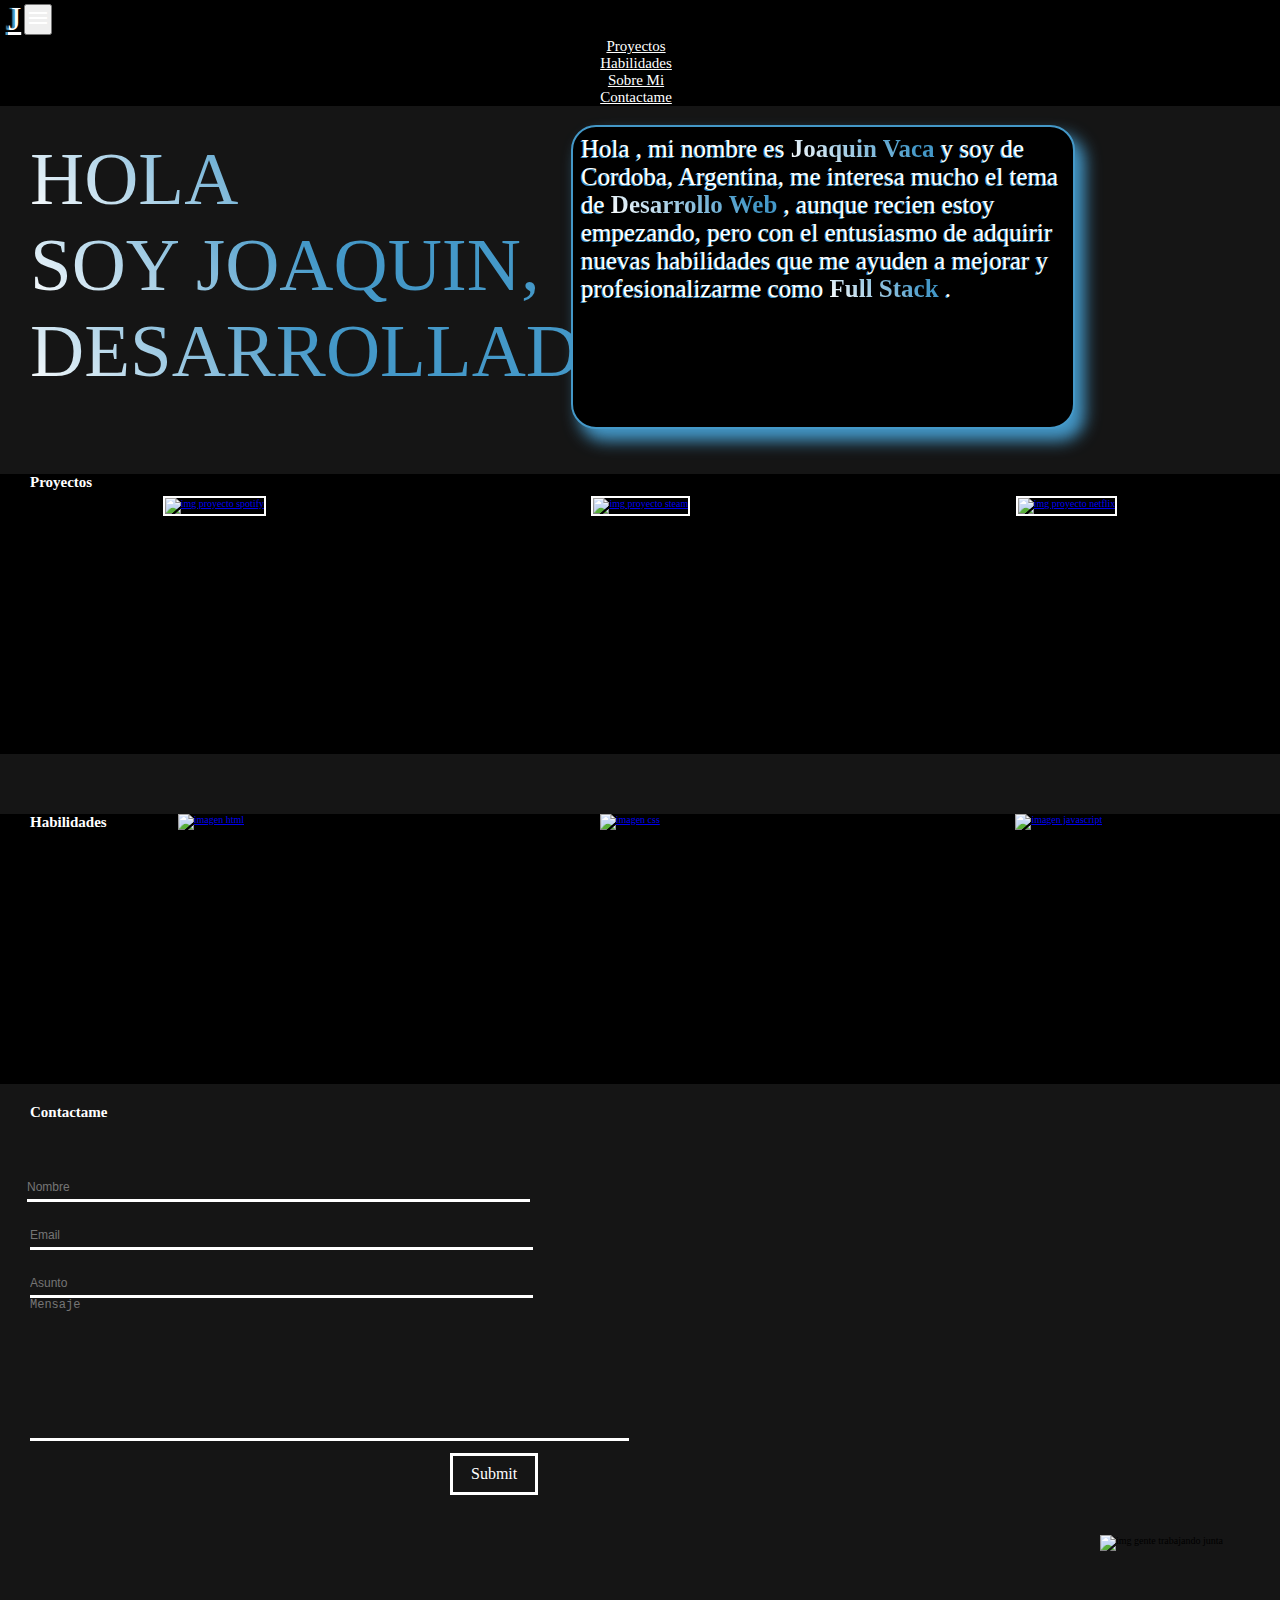
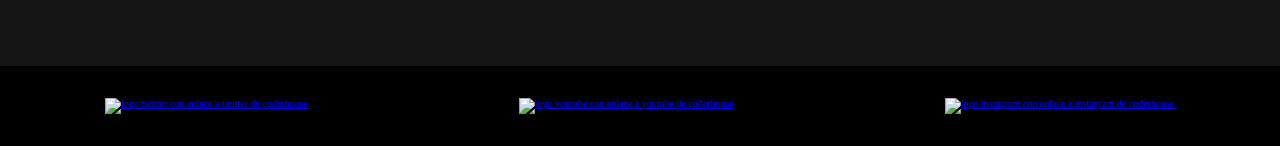
==== index.html @ f233a68d "termine pag contactame" ====
<!DOCTYPE html>
<html lang="en">
<head>
    <meta charset="UTF-8">
    <meta http-equiv="X-UA-Compatible" content="IE=edge">
    <meta name="viewport" content="width=device-width, initial-scale=1.0">
    <title>Joaquin Vaca</title>

    <!-- BOOTSTRAP -->
    <link href="https://cdn.jsdelivr.net/npm/bootstrap@5.3.0-alpha1/dist/css/bootstrap.min.css" rel="stylesheet" integrity="sha384-GLhlTQ8iRABdZLl6O3oVMWSktQOp6b7In1Zl3/Jr59b6EGGoI1aFkw7cmDA6j6gD" crossorigin="anonymous">

    <!-- FAVICON -->
    <link rel="icon" type="image/png" sizes="16x16" href="../img/favicon-16x16.png">

    <!-- NAVBAR ICON -->
    <link rel="stylesheet" href="https://fonts.googleapis.com/css2?family=Material+Symbols+Outlined:opsz,wght,FILL,GRAD@40,700,0,0" />
    
    <!-- CSS -->
    <link rel="stylesheet" href="./css/estilo.css">
</head>
<body>

    <!-- HEADER -->


<header>
    <nav class="navbar navbar-expand-lg">
        <div class="container-fluid">
          <a class="navbar-brand" href="./index.html">J</a>
          <button class="navbar-toggler" type="button" data-bs-toggle="collapse" data-bs-target="#navbarNav" aria-controls="navbarNav" aria-expanded="false" aria-label="Toggle navigation">
            <span class="material-symbols-outlined navbar-icon">menu</span>
          </button>
          <div class="collapse navbar-collapse container-ul" id="navbarNav">
            <ul class="navbar-nav">
              <li class="nav-item">
                <a class="nav-link text-center" aria-current="page" href="./pages/proyectos.html">Proyectos</a>
              </li>
              <li class="nav-item">
                <a class="nav-link text-center" href="./pages/habilidades.html">Habilidades</a>
              </li>
              <li class="nav-item">
                <a class="nav-link text-center" href="./pages/sobre-mi.html">Sobre Mi</a>
              </li>
              <li class="nav-item">
                <a class="nav-link text-center" href="./pages/contactame.html">Contactame</a>
              </li>
            </ul>
          </div>
        </div>
      </nav>
</header>






            <!-- TITULO Y SOBRE MI -->
            <main>
              <section>
                  <article>
                      <div class="container-titulo-index">
                          <p class="p-titulo-index">HOLA</p>
                          <p class="p-titulo-index">SOY JOAQUIN,</p>
                          <p class="p-titulo-index">DESARROLLADOR WEB</p>
                      </div>
                      <div class="container-sobre-mi">
                        <div class="sobremi-index">
                          <p class="p-sobremi-index">Hola , mi nombre es  <b class="b-sobre-mi"> Joaquin Vaca</b> y soy de Cordoba, Argentina, 
                          me interesa mucho el tema de <b class="b-sobre-mi"> Desarrollo Web</b> , aunque recien estoy empezando, pero con el entusiasmo de adquirir nuevas habilidades 
                          que me ayuden a mejorar y profesionalizarme como <b class="b-sobre-mi"> Full Stack</b> .</p>
                      </div>
                      </div>
              </section>
          </main>
      
      
          <aside>
      
              <!-- PROYECTOS -->
              <div class="proyectos-index">
                  
                  <h2><a class="titulo-proyectos-index" href="./pages/proyectos.html">Proyectos</a></h2>
                <div class="container-img-proyectos">
                  <a class="link-proyectos-index" href=https://www.spotify.com target="_blank"><img class="img-proyectos" src="./img/img-spotify.png" alt="img proyecto spotify"></a>
                      
                  <a class="link-proyectos-index" href="https://store.steampowered.com/?l=spanish" target="_blank"><img class="img-proyectos" src="./img/img-steam.jpg" alt="img proyecto steam"></a>
                  
                  <a class="link-proyectos-index" href="https://www.netflix.com "target="_blank"><img class="img-proyectos" src="./img/img-netflix.jpg" alt="img proyecto netflix"></a>
                </div>

              </div>

              <div id="carouselExampleIndicators" class="carousel slide">
                <div class="carousel-indicators">
                  <button type="button" data-bs-target="#carouselExampleIndicators" data-bs-slide-to="0" class="active" aria-current="true" aria-label="Slide 1"></button>
                  <button type="button" data-bs-target="#carouselExampleIndicators" data-bs-slide-to="1" aria-label="Slide 2"></button>
                  <button type="button" data-bs-target="#carouselExampleIndicators" data-bs-slide-to="2" aria-label="Slide 3"></button>
                </div>
                <div class="carousel-inner">
                  <div class="carousel-item active">
                    <img src="./img/img-spotify.png" class=" img-carousel-proyectos" alt="...">
                  </div>
                  <div class="carousel-item">
                    <img src="./img/img-steam.jpg" class=" img-carousel-proyectos" alt="...">
                  </div>
                  <div class="carousel-item">
                    <img src="./img/img-netflix.jpg" class=" img-carousel-proyectos" alt="...">
                  </div>
                </div>
                <button class="carousel-control-prev" type="button" data-bs-target="#carouselExampleIndicators" data-bs-slide="prev">
                  <span class="carousel-control-prev-icon" aria-hidden="true"></span>
                  <span class="visually-hidden">Previous</span>
                </button>
                <button class="carousel-control-next" type="button" data-bs-target="#carouselExampleIndicators" data-bs-slide="next">
                  <span class="carousel-control-next-icon" aria-hidden="true"></span>
                  <span class="visually-hidden">Next</span>
                </button>
              </div>
      
              
              <!-- HABILIDADES -->
              <div class="habilidades-index">
                <a href="./pages/habilidades.html" class="subtitulo-habilidades"><h2>Habilidades</h2></a>
                <div class="container-img">
                    <div class="container-img-html">
                        <a href="./img/certificado-desarrollo-web.png" target="_blank" class="link-img"><img src="./img/certificado-desarrollo-web.png" alt="certificado html" class="certificado-html certificado"><img src="./img/html.png" alt="imagen html" class="img-html img-hb"></a>
                    </div>
                    <div class="container-img-css">
                        <a href="./img/certificado-desarrollo-web.png" target="_blank" class="link-img"><img src="./img/certificado-desarrollo-web.png" alt="certificado css" class="certificado-css certificado"><img src="./img/css.png" alt="imagen css" class="img-css img-hb"></a>
                    </div>
                    <div class="container-img-js">
                        <a href="./img/certificado-js.png" target="_blank" class="link-img"><img src="./img/certificado-js.png" alt="certificado js" class="certificado-js certificado"><img src="./img/js.png" alt="imagen javascript" class="img-js img-hb"></a>
                    </div>
                </div>
        </div>
      
      
              <!-- CONTACTAME -->
              <a href="./pages/contactame.html" class="titulo-contactame-index"><h2>Contactame</h2></a>
              <form action="" class="form-contactame-index">
                          <label for="name"></label>
                          <input type="text" placeholder="Nombre" class="form-input input-name" name="name" id="name">
                          <label for="email"></label>
                          <input type="email" name="" id="" placeholder="Email" class="form-input" name="email" id="email">
                          <label for="business"></label>
                          <input type="text" placeholder="Asunto" class="form-input" name="business" id="business">
                          <label for="message"></label>
                          <textarea name="message" id="message" cols="81" rows="10" placeholder="Mensaje" class="textarea-index"></textarea>
                  <label for="submit"></label>
                  <input type="submit" name="submit" id="submit" class="btn">
              </form>
              
              <img class="img-teamwork" src="./img/TEAMWORK-PNG.png" alt="img gente trabajando junta">
          </aside>















<footer class="container-fluid">
    <ul class="ul-footer">
        <li class="twitter-img li-footer">
            <a href="https://twitter.com/coderhouse" target="_blank"><img class="img-footer img-twitter-footer" src="./img/twitter-logo-24.png" alt="logo twitter con enlace a twitter de coderhouse"></a>
        </li>
        <li class="youtube-img li-footer">
            <a href="https://www.youtube.com/@CoderHouse" target="_blank"><img class="img-footer img-youtube-footer" src="./img/youtube-logo-24.png" alt="logo youtube con enlace a youtube de coderhouse"></a>
        </li>
        <li class="instagram-img li-footer">
            <a href="https://www.instagram.com/coderhouse/" target="_blank"><img class="img-footer img-instagram-footer" src="./img/instagram-logo-24.png" alt="logo instagram con enlace a instagram de coderhouse"></a>
        </li>
    </ul>
</footer>

    <script src="https://cdn.jsdelivr.net/npm/bootstrap@5.3.0-alpha1/dist/js/bootstrap.bundle.min.js" integrity="sha384-w76AqPfDkMBDXo30jS1Sgez6pr3x5MlQ1ZAGC+nuZB+EYdgRZgiwxhTBTkF7CXvN" crossorigin="anonymous"></script>
</body>
</html>
---- css/estilo.css ----
body{
    background-color: #151515;
    background-repeat: no-repeat;
    overflow-x: hidden;
}

*{
    padding: 0;
    margin: 0;
}

html{
    font-size: 62.5%;
}




/* EMPIEZA HEADER */
header{
    background: #000;
    position: sticky;
    top: 0;
    z-index: 102;
}
.container-ul{
    display: flex;
    justify-content: center;
}

.navbar-brand{
    font-size: .9cm;
    text-shadow: -2.5px 0px 1px #4498C8;
    color: #fff;
    margin-left: .8rem;
}

.navbar-brand:hover{
    color: #fff;
}

.nav-item{
    display: flex;
    justify-content: center;
}

.nav-link{
    font-size: 1.5rem;
    color: #fff;
    margin-right: .8rem;
}

.nav-link:hover{
    color:#4498C8 ;
}

.active-proyectos{
    color: #4498C8;
}

.active-habilidades{
    color: #4498C8;
}

.active-sobre-mi{
    color: #4498C8;
}

.active-contactame{
    color: #4498C8;
}

.navbar-icon{
    color: #fff;
}


/* TERMINA HEADER */








/* EMPIEZA INDEX */
/* EMPIEZA INDEX */
/* EMPIEZA INDEX */




/* EMPIEZA MAIN INDEX */

/* EMPIEZA TITULO */

.p-titulo-index{
    margin-left: 3rem;
    font-size: 7.5rem;
    background: -webkit-linear-gradient(45deg, #fff, #4498C8 25%);
    -webkit-background-clip: text;
    background-clip: var() ;
    -webkit-text-fill-color: transparent;
}

.container-titulo-index{
    margin-top: 3rem;
}

/* TERMINA TITULO */

/* EMPIEZA SOBRE MI */

.sobremi-index{
    color: #fff;
    background-color: #000;
    height: 30rem;
    width: 50rem;
    font-size: 2.5rem;
    border-radius: 2.5rem;
    margin: .5rem;
    border: 2px solid #4498C8;
    box-shadow: 9px 11px 16px 1px #4498C8;
}

.container-sobre-mi{
    position: absolute;
    top: 12rem;
    right: 20rem;
}

.b-sobre-mi{
    font-size: 1.8rem;
    background: -webkit-linear-gradient(45deg, #fff, #4498C8 80%);
    -webkit-background-clip: text;
    background-clip: var() ;
    -webkit-text-fill-color: transparent;
    text-shadow: none;
    font-size: 2.5rem;
}

.p-sobremi-index{
    margin: .8rem;
    text-shadow: -1px 1px 0px rgba(68,152,200,1);
}


/* TERMINA SOBRE MI */





/* EMPIEZA PROYECTOS INDEX */

.proyectos-index{
    background-color: #000;
    height: 28rem;
    margin-top: 8rem;
}

.container-img-proyectos{
    width: 100%;
    display: flex;
    justify-content: space-around
}

.titulo-proyectos-index{
    color: #fff;
    margin-left: 3rem;
    text-decoration: none;
}

.titulo-proyectos-index:hover{
    color: #4498C8 ;
}

.img-proyectos{
    border: 2px solid #fff;
    margin-top: 5px;
    width: 61rem;
    height: 19.7rem;
}

/* TERMINA PROYECTOS */

/* EMPIEZA HABILIDADES */


.container-img{
    background-color: #000;
    width: 100%;
    height: 27rem;
    display: flex;
    justify-content: space-around;
    margin-top: 6rem;
}

.img-hb{
    width: 30rem;
    height: 30rem;
}

.certificado{
    display: none;
    width: 20rem;
    height: 20rem;
    top: 90rem;
}

.container-img-html:hover .certificado-html{
    display: block;
    position: absolute;
}

.container-img-css:hover .certificado-css{
    display: block;
    position: absolute;
}

.container-img-js:hover .certificado-js{
    display: block;
    position: absolute;
}

.subtitulo-habilidades{
    color: #fff;
    display: inline;
    position: absolute;
    left: 3rem;
    text-decoration: none;
}

.subtitulo-habilidades:hover{
    color: #4498C8;
}

/* TERMINA HABILIDADES */

/* EMPIEZA CONTACTAME */

.titulo-contactame-index{
    color: #fff;
    display: inline;
    position: absolute;
    left: 3rem;
    text-decoration: none;
    margin-top: 2rem;
}

.titulo-contactame-index:hover{
    color: #4498C8;
}

.form-contactame-index{
    margin-left: 3rem;
    margin-top: 7rem;
    width: 60rem;
}

.form-input{
    height: 2.5rem;
    width: 50.3rem;
    border: none;
    border-bottom: 3px solid #fff;
    background: transparent;
    color: #fff;
    font-size: 1.2rem;
    margin-top: 2rem;
}

.form-input:focus{
    background: linear-gradient(to bottom, transparent, #353535);
    outline: none;
    border-bottom: 3px solid #4498C8;
}

.input-name{
    margin-left: -.3rem;
}

.btn {
    padding: 0.9rem 1.8rem;
    font-size: 16px;
    color: #fff;
    border: 3px solid #fff;
    cursor: pointer;
    background-color: transparent;
    text-decoration: none;
    font-family: inherit;
    margin-left: 42rem;
    margin-bottom: 4rem;
    margin-top: 1rem;
}

.btn:hover{
    border: 3px solid #4498C8;
    color: #fff;
}

.textarea-index{
    border: none;
    border-bottom: 3px solid #fff;
    background: transparent;
    resize: none;
    color: #fff;
    font-size: 1.2rem;
}

.textarea-index:focus{
    outline: none;
    border-bottom: 3px solid #4498C8;
    background: linear-gradient(to bottom, transparent, #353535);
}

.img-teamwork{
    width: 60rem;
    height: 30rem;
    margin-left: 110rem;
    margin-top: -43rem;
    margin-bottom: 11.5rem;
}

/* TERMINA CONTACTAME */




/* EMPIEZA PAG PROYECTOS */
/* EMPIEZA PAG PROYECTOS */
/* EMPIEZA PAG PROYECTOS */

.container-proyectos{
    display: grid;
    grid-template-columns: repeat(autofill,1fr);
}

.proyectos-img-links{
    width: 37.8rem;
    height:29rem;
    object-fit: cover;
} 

.carousel{
    display: none;
}



/* EMPIEZA FOOTER */

footer{
    background-color: #000;
    margin-bottom: 0;
    height: 8rem;
}

.img-instagram-footer{
    height: 2rem;
    width: 4rem;
}

.ul-footer{
    list-style: none;
    display: flex;
    height: 8rem;
    justify-content: space-around;
    align-items: center;
}

/* TERMINA FOOTER */









/* EMPIEZA TABLET */
/* EMPIEZA TABLET */
/* EMPIEZA TABLET */

@media screen and (min-width: 768px) and (max-width:769px){

/* EMPIEZA INDEX */
/* EMPIEZA INDEX */
/* EMPIEZA INDEX */

/* EMPIEZA SOBRE MI */

.container-sobre-mi{
    position: relative;
    margin-left: 33rem;
}

.sobremi-index{
    box-shadow: 0px 11px 16px 1px #4498C8;
}
/* TERMINA CONTACTAME */

/* EMPIEZA PROYECTOS */
.carousel{
    display: block;
    margin-top: 18rem;
}

.proyectos-index{
    display: none;
}

.img-carousel-proyectos{
    height: 30rem;
    width: 60rem;
    margin-left: 8rem;
}
/* TERMINA PROYECTOS */


/* EMPIEZA HABILIDADES */

.img-hb{
    width: 25rem ;
}

.certificado{
    top: 145rem;
}
/* TERMINA HABILIDADES */


/* EMPIEZA CONTACTAME */

.form-input{
    width: 64rem;
}

.textarea-index{
    width: 64rem;
}

.btn{
    margin-left: 55.7rem;
}

.img-teamwork{
    display: none;
}

.input-name{
    margin-left: .1rem;
}
/* TERMINA CONTACTAME */

/* EMPIEZA FOOTER */

.img-footer{
    height: 3rem;
}

.img-instagram-footer{
    height: 2.6rem;
    width: 4.5rem;
}

/* EMPIEZA PAG PROYECTOS */
/* EMPIEZA PAG PROYECTOS */
/* EMPIEZA PAG PROYECTOS */

.proyectos-img-links{
    width: 38.2rem;
    height:22rem;
    object-fit: cover;
} 

.proyecto-netflix{
    width: 76.4rem;
    height: 22rem;
}

}




@media screen and (min-width: 1024px) and (max-width:1025px){
    
    /* EMPIEZA SOBRE MI */
    .container-sobre-mi{
        position: relative;
        margin-left: 45rem;
    }
    /* TERMINA SOBRE MI */
    
    /* EMPIEZA PROYECTOS */
    .proyectos-index{
        margin-top: 20rem;
    }
    
    .img-proyectos{
        width: 33rem;
    }

    .certificado{
        top: 134rem;
    }
    /* TERMINA PROYECTOS */
    
    /* EMPIEZA CONTACTAME */
    .img-teamwork{
        display: none;
    }
    .form-input{
        width: 64rem;
    }
    
    .textarea-index{
        width: 64rem;
    }
    
    .btn{
        margin-left: 55.7rem;
    }

    .input-name{
    margin-left: .1rem;
    }
    /* TERMINA CONTACTAME */



    /* EMPIEZA PAG PROYECTOS */
    /* EMPIEZA PAG PROYECTOS */
    /* EMPIEZA PAG PROYECTOS */

    .proyectos-img-links{
        width: 339.5px;
    }
}
    /* TERMINA PAG PROYECTOS */
    /* TERMINA PAG PROYECTOS */
    /* TERMINA PAG PROYECTOS */



    /* EMPIEZA PAG CONTACTAME */
    /* EMPIEZA PAG CONTACTAME */
    /* EMPIEZA PAG CONTACTAME */
    .container-h2-contactame{
        display: flex;
        justify-content: center;
        margin-top: 5rem;
        margin-bottom: .5rem;
    }

    .h2-contactame{
        color: #fff;
        font-size: 2.5rem;
    }

    .container-span-contactame{
        display: flex;
        justify-content: center;
        margin-bottom: 2rem;
    }

    .span-contactame{
        color: #fff;
    }

    .container-form-contactame{
        height: 43rem;
        width: 100%;
        background-color: #000;
        display: flex;
        justify-content: center;
        margin-bottom: 19.5rem;
        margin-top: 6rem;
    }


    .form-input-contactame{
        height: 2.5rem;
        width: 66.5rem;
        border: none;
        border-bottom: 3px solid #fff;
        background: transparent;
        color: #fff;
        font-size: 1.2rem;
        margin-top: 3rem;
        margin-left: 4rem;
    }

    .form-input-contactame:focus{
        background: linear-gradient(to bottom, transparent, #353535);
        outline: none;
        border-bottom: 3px solid #4498C8;
    }


    .textarea-contactame{
        border: none;
        border-bottom: 3px solid #fff;
        background: transparent;
        resize: none;
        color: #fff;
        font-size: 1.2rem;
        margin-top: 1.5rem;
        margin-left: 4rem;
    }

    .textarea-contactame:focus{
        outline: none;
        border-bottom: 3px solid #4498C8;
        background: linear-gradient(to bottom, transparent, #353535);
    }

    .btn-contactame{
        width: 66.8rem;
        margin-left: 3.9rem;
        height: 3rem;
        border: none;
        border-radius: 1.5rem;
    }

    .btn-contactame:hover{
        color: #fff;
        background-color: #4498C8;
    }


    .contactame-correo{
        position: absolute;
        top: 62rem;
        left: 48%;
        color: #fff;
    }
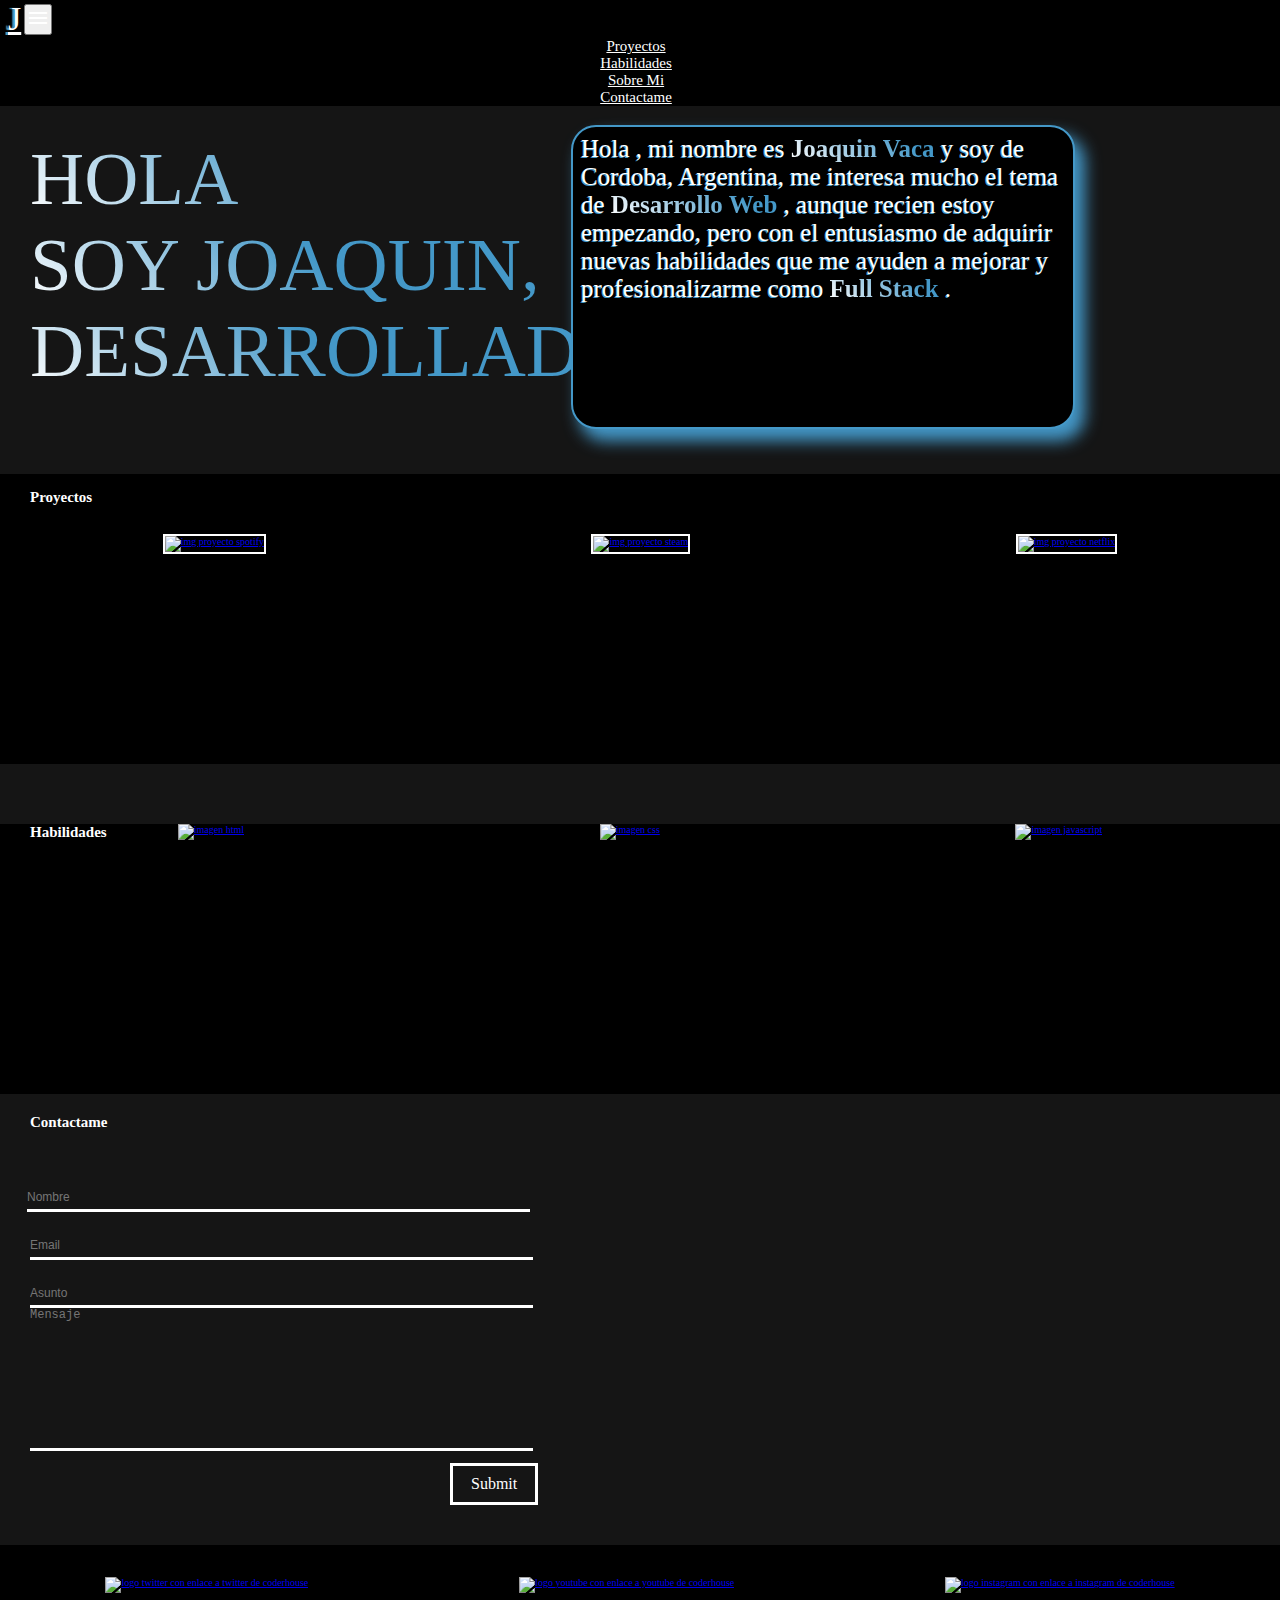
==== commit 35db9cea: "le di estilo a todas las paginas" ====
--- a/index.html
+++ b/index.html
@@ -78,9 +78,10 @@
           <aside>
       
               <!-- PROYECTOS -->
+              <h2><a class="titulo-proyectos-index" href="./pages/proyectos.html">Proyectos</a></h2>
+
               <div class="proyectos-index">
                   
-                  <h2><a class="titulo-proyectos-index" href="./pages/proyectos.html">Proyectos</a></h2>
                 <div class="container-img-proyectos">
                   <a class="link-proyectos-index" href=https://www.spotify.com target="_blank"><img class="img-proyectos" src="./img/img-spotify.png" alt="img proyecto spotify"></a>
                       
@@ -121,7 +122,9 @@
               
               <!-- HABILIDADES -->
               <div class="habilidades-index">
-                <a href="./pages/habilidades.html" class="subtitulo-habilidades"><h2>Habilidades</h2></a>
+                <div class="container-h2-habilidades-index">
+                  <a href="./pages/habilidades.html" class="subtitulo-habilidades"><h2>Habilidades</h2></a>
+                </div>
                 <div class="container-img">
                     <div class="container-img-html">
                         <a href="./img/certificado-desarrollo-web.png" target="_blank" class="link-img"><img src="./img/certificado-desarrollo-web.png" alt="certificado html" class="certificado-html certificado"><img src="./img/html.png" alt="imagen html" class="img-html img-hb"></a>
@@ -133,7 +136,7 @@
                         <a href="./img/certificado-js.png" target="_blank" class="link-img"><img src="./img/certificado-js.png" alt="certificado js" class="certificado-js certificado"><img src="./img/js.png" alt="imagen javascript" class="img-js img-hb"></a>
                     </div>
                 </div>
-        </div>
+              </div>
       
       
               <!-- CONTACTAME -->
@@ -146,21 +149,12 @@
                           <label for="business"></label>
                           <input type="text" placeholder="Asunto" class="form-input" name="business" id="business">
                           <label for="message"></label>
-                          <textarea name="message" id="message" cols="81" rows="10" placeholder="Mensaje" class="textarea-index"></textarea>
+                          <textarea name="message" id="message" rows="10" placeholder="Mensaje" class="textarea-index"></textarea>
                   <label for="submit"></label>
                   <input type="submit" name="submit" id="submit" class="btn">
               </form>
               
-              <img class="img-teamwork" src="./img/TEAMWORK-PNG.png" alt="img gente trabajando junta">
           </aside>
-
-
-
-
-
-
-
-
 
 
 
--- a/css/estilo.css
+++ b/css/estilo.css
@@ -156,7 +156,7 @@
 
 .proyectos-index{
     background-color: #000;
-    height: 28rem;
+    height: 29rem;
     margin-top: 8rem;
 }
 
@@ -170,6 +170,8 @@
     color: #fff;
     margin-left: 3rem;
     text-decoration: none;
+    position: absolute;
+    margin-top: 15px;
 }
 
 .titulo-proyectos-index:hover{
@@ -178,9 +180,13 @@
 
 .img-proyectos{
     border: 2px solid #fff;
-    margin-top: 5px;
-    width: 61rem;
+    margin-top: 60px;
+    width: 55rem;
     height: 19.7rem;
+}
+
+.carousel{
+    display: none;
 }
 
 /* TERMINA PROYECTOS */
@@ -206,7 +212,7 @@
     display: none;
     width: 20rem;
     height: 20rem;
-    top: 90rem;
+    top: 92rem;
 }
 
 .container-img-html:hover .certificado-html{
@@ -306,6 +312,7 @@
     resize: none;
     color: #fff;
     font-size: 1.2rem;
+    width: 50.3rem;
 }
 
 .textarea-index:focus{
@@ -314,38 +321,7 @@
     background: linear-gradient(to bottom, transparent, #353535);
 }
 
-.img-teamwork{
-    width: 60rem;
-    height: 30rem;
-    margin-left: 110rem;
-    margin-top: -43rem;
-    margin-bottom: 11.5rem;
-}
-
 /* TERMINA CONTACTAME */
-
-
-
-
-/* EMPIEZA PAG PROYECTOS */
-/* EMPIEZA PAG PROYECTOS */
-/* EMPIEZA PAG PROYECTOS */
-
-.container-proyectos{
-    display: grid;
-    grid-template-columns: repeat(autofill,1fr);
-}
-
-.proyectos-img-links{
-    width: 37.8rem;
-    height:29rem;
-    object-fit: cover;
-} 
-
-.carousel{
-    display: none;
-}
-
 
 
 /* EMPIEZA FOOTER */
@@ -371,178 +347,147 @@
 
 /* TERMINA FOOTER */
 
-
-
-
-
-
-
-
-
-/* EMPIEZA TABLET */
-/* EMPIEZA TABLET */
-/* EMPIEZA TABLET */
-
-@media screen and (min-width: 768px) and (max-width:769px){
-
-/* EMPIEZA INDEX */
-/* EMPIEZA INDEX */
-/* EMPIEZA INDEX */
-
-/* EMPIEZA SOBRE MI */
-
-.container-sobre-mi{
-    position: relative;
-    margin-left: 33rem;
-}
-
-.sobremi-index{
-    box-shadow: 0px 11px 16px 1px #4498C8;
-}
-/* TERMINA CONTACTAME */
-
-/* EMPIEZA PROYECTOS */
-.carousel{
-    display: block;
-    margin-top: 18rem;
-}
-
-.proyectos-index{
-    display: none;
-}
-
-.img-carousel-proyectos{
-    height: 30rem;
-    width: 60rem;
-    margin-left: 8rem;
-}
-/* TERMINA PROYECTOS */
-
-
-/* EMPIEZA HABILIDADES */
-
-.img-hb{
-    width: 25rem ;
-}
-
-.certificado{
-    top: 145rem;
-}
-/* TERMINA HABILIDADES */
-
-
-/* EMPIEZA CONTACTAME */
-
-.form-input{
-    width: 64rem;
-}
-
-.textarea-index{
-    width: 64rem;
-}
-
-.btn{
-    margin-left: 55.7rem;
-}
-
-.img-teamwork{
-    display: none;
-}
-
-.input-name{
-    margin-left: .1rem;
-}
-/* TERMINA CONTACTAME */
-
-/* EMPIEZA FOOTER */
-
-.img-footer{
-    height: 3rem;
-}
-
-.img-instagram-footer{
-    height: 2.6rem;
-    width: 4.5rem;
-}
-
-/* EMPIEZA PAG PROYECTOS */
-/* EMPIEZA PAG PROYECTOS */
-/* EMPIEZA PAG PROYECTOS */
-
-.proyectos-img-links{
-    width: 38.2rem;
-    height:22rem;
-    object-fit: cover;
-} 
-
-.proyecto-netflix{
-    width: 76.4rem;
-    height: 22rem;
-}
-
-}
-
-
-
-
-@media screen and (min-width: 1024px) and (max-width:1025px){
-    
-    /* EMPIEZA SOBRE MI */
-    .container-sobre-mi{
-        position: relative;
-        margin-left: 45rem;
-    }
-    /* TERMINA SOBRE MI */
-    
-    /* EMPIEZA PROYECTOS */
-    .proyectos-index{
-        margin-top: 20rem;
-    }
-    
-    .img-proyectos{
-        width: 33rem;
-    }
-
-    .certificado{
-        top: 134rem;
-    }
-    /* TERMINA PROYECTOS */
-    
-    /* EMPIEZA CONTACTAME */
-    .img-teamwork{
-        display: none;
-    }
-    .form-input{
-        width: 64rem;
-    }
-    
-    .textarea-index{
-        width: 64rem;
-    }
-    
-    .btn{
-        margin-left: 55.7rem;
-    }
-
-    .input-name{
-    margin-left: .1rem;
-    }
-    /* TERMINA CONTACTAME */
-
-
-
     /* EMPIEZA PAG PROYECTOS */
     /* EMPIEZA PAG PROYECTOS */
     /* EMPIEZA PAG PROYECTOS */
 
-    .proyectos-img-links{
-        width: 339.5px;
-    }
-}
+.container-proyectos{
+    display: grid;
+    grid-template-columns: repeat(autofill,1fr);
+}
+
+.proyectos-img-links{
+    width: 37.8rem;
+    height:29rem;
+    object-fit: cover;
+} 
+
+
     /* TERMINA PAG PROYECTOS */
     /* TERMINA PAG PROYECTOS */
     /* TERMINA PAG PROYECTOS */
 
+    /* EMPIEZA PAG HABILIDADES */
+    /* EMPIEZA PAG HABILIDADES */
+    /* EMPIEZA PAG HABILIDADES */
+
+    .container-titulo-habilidades{
+        display: flex;
+        justify-content: center;
+        margin-top: 5rem;
+    }
+
+    .titulo-habilidades{
+        color: #fff;
+        font-size: 2.5rem;
+    }
+
+    .container-texto-habilidades{
+        width: 50rem;
+        height: 62rem;
+        border: 2px solid #4498C8;
+        box-shadow: -9px 11px 16px 1px #4498C8;
+        background-color: #000;
+        border-radius: 1.4rem;
+        color: #fff;
+        margin-top: 4rem;
+        margin-left: 12rem;
+        margin-bottom: 4.5rem;
+        display: inline-block;
+    }
+
+    .texto-habilidades{
+        font-size: 2.2rem;
+        margin: .7rem;
+    }
+
+    .habilidades-frontend{
+        background: -webkit-linear-gradient(45deg, #fff, #4498C8 70%);
+        -webkit-background-clip: text;
+        background-clip: var() ;
+        -webkit-text-fill-color: transparent;
+        font-size: 6rem;
+        position: absolute;
+        margin-top: -68rem;
+        margin-left: 120rem;
+
+    }
+
+    .container-all-habilidades{
+        display: flex;
+        flex-direction: column;
+        position: absolute;
+        margin-top: -60rem;
+        margin-left: 134rem;
+    }
+
+    .titulo-habilidad{
+        color: #fff;
+        margin-left: 5rem;
+    }
+
+    .img-pag-hb{
+        width: 17rem;
+        height: 17rem;
+    }
+    /* EMPIEZA PAG SOBREMI */
+    /* EMPIEZA PAG SOBREMI */
+    /* EMPIEZA PAG SOBREMI */
+
+    .container-titulo-sobremi{
+        display: flex;
+        justify-content: center;
+        margin-top: 5rem;
+    }
+
+    .titulo-sobremi{
+        color: #fff;
+        font-size: 2.5rem;
+    }
+
+    .container-texto-sobremi{
+        width: 50rem;
+        height: 62rem;
+        display: inline-block;
+        border: 2px solid #4498C8;
+        box-shadow: -9px 11px 16px 1px #4498C8;
+        background-color: #000;
+        border-radius: 1.4rem;
+        color: #fff;
+        margin-top: 1.5rem;
+    }
+
+    .texto-sobremi{
+        font-size: 1.5rem;
+        margin: .8rem;
+    }
+
+    .container-texto-hobbies{
+        background-color: #fff;
+        width: 50rem;
+        height: 62rem;
+        display: inline-block;
+        border: 2px solid #4498C8;
+        box-shadow: 9px 11px 16px 1px #4498C8;
+        background-color: #000;
+        color: #fff;
+        border-radius: 1.4rem;
+        margin-bottom: 7.6rem;
+        margin-top: 1.5rem;
+    }
+
+    .texto-hobbies{
+        font-size: 1.5rem;
+        margin: .8rem;
+    }
+
+    .container-textos{
+        display: flex;
+        justify-content: space-evenly;
+    }
+    /* TERMINA PAG SOBREMI */
+    /* TERMINA PAG SOBREMI */
+    /* TERMINA PAG SOBREMI */
 
 
     /* EMPIEZA PAG CONTACTAME */
@@ -630,26 +575,200 @@
         background-color: #4498C8;
     }
 
-
-    .contactame-correo{
-        position: absolute;
-        top: 62rem;
-        left: 48%;
-        color: #fff;
-    }
-
-
-
-
-
-
-
-
-
-
-
-
-
-
-
-
+    /* TERMINA PAG CONTACTAME */
+    /* TERMINA PAG CONTACTAME */
+    /* TERMINA PAG CONTACTAME */
+
+
+
+
+
+/* EMPIEZA MEDIA QUERIE TABLET 768PX */
+
+@media screen and (min-width: 768px) and (max-width:769px){
+
+/* EMPIEZA INDEX */
+
+/* EMPIEZA SOBRE MI */
+
+.container-sobre-mi{
+    position: relative;
+    margin-left: 33rem;
+}
+
+.sobremi-index{
+    box-shadow: 0px 11px 16px 1px #4498C8;
+}
+/* TERMINA CONTACTAME */
+
+/* EMPIEZA PROYECTOS */
+.carousel{
+    display: block;
+    margin-top: 18rem;
+}
+
+.proyectos-index{
+    display: none;
+}
+
+.img-carousel-proyectos{
+    height: 30rem;
+    width: 60rem;
+    margin-left: 8rem;
+}
+
+.titulo-proyectos-index{
+    position: relative;
+    top: 17rem;
+    left: .1rem;
+}
+/* TERMINA PROYECTOS */
+
+
+/* EMPIEZA HABILIDADES */
+
+.img-hb{
+    width: 25rem ;
+}
+
+.certificado{
+    top: 148rem;
+}
+/* TERMINA HABILIDADES */
+
+
+/* EMPIEZA CONTACTAME */
+
+.form-input{
+    width: 64rem;
+}
+
+.textarea-index{
+    width: 64rem;
+}
+
+.btn{
+    margin-left: 55.7rem;
+}
+
+
+.input-name{
+    margin-left: .1rem;
+}
+/* TERMINA CONTACTAME */
+
+/* EMPIEZA FOOTER */
+
+.img-footer{
+    height: 3rem;
+}
+
+.img-instagram-footer{
+    height: 2.6rem;
+    width: 4.5rem;
+}
+
+/* EMPIEZA PAG PROYECTOS */
+
+.proyectos-img-links{
+    width: 38.2rem;
+    height:22rem;
+    object-fit: cover;
+} 
+
+.proyecto-netflix{
+    width: 76.4rem;
+    height: 22rem;
+}
+
+}
+
+/* TERMINA MEDIA QUERIE TABLET 768PX */
+
+
+
+/* EMPIEZA MEDIA QUERIE TABLET 1024PX */
+
+@media screen and (min-width: 1024px) and (max-width:1025px){
+    
+    /* EMPIEZA SOBRE MI */
+    .container-sobre-mi{
+        position: relative;
+        margin-left: 45rem;
+    }
+    /* TERMINA SOBRE MI */
+    
+    /* EMPIEZA PROYECTOS */
+    .proyectos-index{
+        margin-top: 20rem;
+    }
+    
+    .img-proyectos{
+        width: 28rem;
+    }
+
+    .certificado{
+        top: 136rem;
+    }
+    /* TERMINA PROYECTOS */
+    
+    /* EMPIEZA CONTACTAME */
+    .form-input{
+        width: 64rem;
+    }
+    
+    .textarea-index{
+        width: 64rem;
+    }
+    
+    .btn{
+        margin-left: 55.7rem;
+    }
+
+    .input-name{
+    margin-left: .1rem;
+    }
+    /* TERMINA CONTACTAME */
+
+
+    /* EMPIEZA PAG PROYECTOS */
+
+    .proyectos-img-links{
+        width: 339.5px;
+    }
+}
+    /* TERMINA PAG PROYECTOS */
+
+    /* TERMINA MEDIA QUERIE TABLET 1024PX */
+
+
+    /* EMPIEZA MEDIA QUERIE CELULAR 576px*/
+
+    @media screen and (min-width: 375px) and (max-width:415px){
+}
+
+
+
+
+
+
+
+
+
+
+
+
+
+
+
+
+
+
+
+
+
+
+
+
+
+
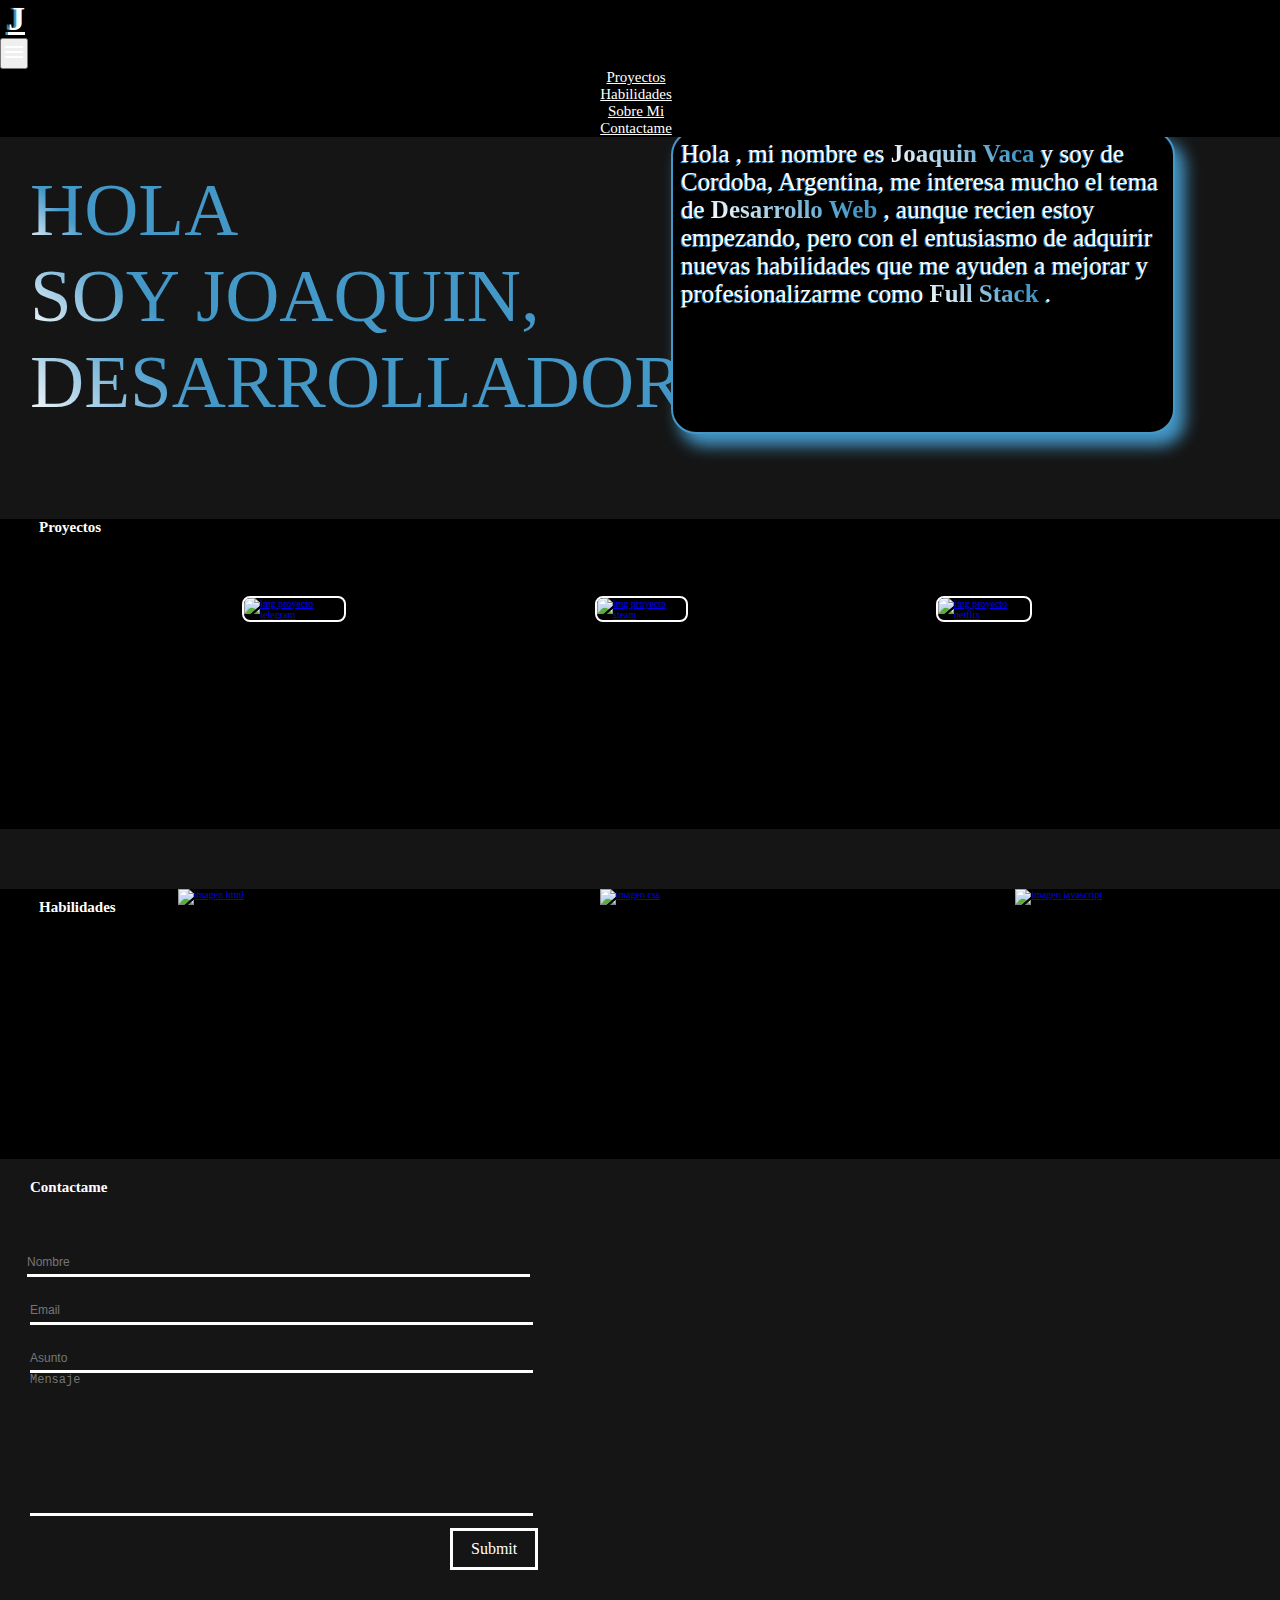
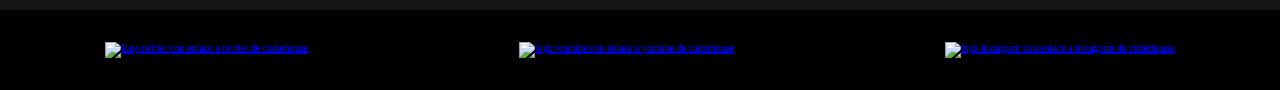
==== commit 0d6d5441: "agregue h1" ====
--- a/index.html
+++ b/index.html
@@ -1,22 +1,28 @@
 <!DOCTYPE html>
 <html lang="en">
 <head>
-    <meta charset="UTF-8">
-    <meta http-equiv="X-UA-Compatible" content="IE=edge">
-    <meta name="viewport" content="width=device-width, initial-scale=1.0">
-    <title>Joaquin Vaca</title>
+        
+        <!--METAS  -->
+        <meta charset="UTF-8">
+        <meta http-equiv="X-UA-Compatible" content="IE=edge">
+        <meta name="viewport" content="width=device-width, initial-scale=1.0">
+        <meta name="description" content="Portfolio de Joaquin Vaca">
+        <meta name="keywords" content="Joaquin, Vaca, Portfolio, Desarrollador, css">
 
-    <!-- BOOTSTRAP -->
-    <link href="https://cdn.jsdelivr.net/npm/bootstrap@5.3.0-alpha1/dist/css/bootstrap.min.css" rel="stylesheet" integrity="sha384-GLhlTQ8iRABdZLl6O3oVMWSktQOp6b7In1Zl3/Jr59b6EGGoI1aFkw7cmDA6j6gD" crossorigin="anonymous">
+        <!-- TITULO -->
+        <title>Joaquin Vaca</title>
 
-    <!-- FAVICON -->
-    <link rel="icon" type="image/png" sizes="16x16" href="../img/favicon-16x16.png">
+        <!-- BOOTSTRAP -->
+        <link href="https://cdn.jsdelivr.net/npm/bootstrap@5.3.0-alpha1/dist/css/bootstrap.min.css" rel="stylesheet" integrity="sha384-GLhlTQ8iRABdZLl6O3oVMWSktQOp6b7In1Zl3/Jr59b6EGGoI1aFkw7cmDA6j6gD" crossorigin="anonymous">
 
-    <!-- NAVBAR ICON -->
-    <link rel="stylesheet" href="https://fonts.googleapis.com/css2?family=Material+Symbols+Outlined:opsz,wght,FILL,GRAD@40,700,0,0" />
-    
-    <!-- CSS -->
-    <link rel="stylesheet" href="./css/estilo.css">
+        <!-- FAVICON -->
+        <link rel="icon" type="image/png" sizes="16x16" href="./img/favicon.webp">
+
+        <!-- NAVBARICON -->
+        <link rel="stylesheet" href="https://fonts.googleapis.com/css2?family=Material+Symbols+Outlined:opsz,wght,FILL,GRAD@40,700,0,0" />
+        
+        <!-- CSS -->
+        <link rel="stylesheet" href="./css/estilo.css">
 </head>
 <body>
 
@@ -26,7 +32,7 @@
 <header>
     <nav class="navbar navbar-expand-lg">
         <div class="container-fluid">
-          <a class="navbar-brand" href="./index.html">J</a>
+          <h1><a class="navbar-brand" href="./index.html">J</a></h1>
           <button class="navbar-toggler" type="button" data-bs-toggle="collapse" data-bs-target="#navbarNav" aria-controls="navbarNav" aria-expanded="false" aria-label="Toggle navigation">
             <span class="material-symbols-outlined navbar-icon">menu</span>
           </button>
@@ -61,15 +67,20 @@
                   <article>
                       <div class="container-titulo-index">
                           <p class="p-titulo-index">HOLA</p>
+                          <br>
                           <p class="p-titulo-index">SOY JOAQUIN,</p>
-                          <p class="p-titulo-index">DESARROLLADOR WEB</p>
+                          <br>
+                          <p class="p-titulo-index">DESARROLLADOR</p>
+                          <p class="p-titulo-index">WEB</p>
                       </div>
-                      <div class="container-sobre-mi">
-                        <div class="sobremi-index">
-                          <p class="p-sobremi-index">Hola , mi nombre es  <b class="b-sobre-mi"> Joaquin Vaca</b> y soy de Cordoba, Argentina, 
-                          me interesa mucho el tema de <b class="b-sobre-mi"> Desarrollo Web</b> , aunque recien estoy empezando, pero con el entusiasmo de adquirir nuevas habilidades 
-                          que me ayuden a mejorar y profesionalizarme como <b class="b-sobre-mi"> Full Stack</b> .</p>
-                      </div>
+                      <div class="sobremi-flex">
+                        <div class="container-sobre-mi">
+                          <div class="sobremi-index">
+                            <p class="p-sobremi-index">Hola , mi nombre es  <b class="b-sobre-mi"> Joaquin Vaca</b> y soy de Cordoba, Argentina, 
+                            me interesa mucho el tema de <b class="b-sobre-mi"> Desarrollo Web</b> , aunque recien estoy empezando, pero con el entusiasmo de adquirir nuevas habilidades 
+                            que me ayuden a mejorar y profesionalizarme como <b class="b-sobre-mi"> Full Stack</b> .</p>
+                        </div>
+                        </div>
                       </div>
               </section>
           </main>
@@ -78,16 +89,15 @@
           <aside>
       
               <!-- PROYECTOS -->
-              <h2><a class="titulo-proyectos-index" href="./pages/proyectos.html">Proyectos</a></h2>
+              <div class="proyectos-index">
+                <h2><a class="titulo-proyectos-index" href="./pages/proyectos.html">Proyectos</a></h2>
 
-              <div class="proyectos-index">
+                <div class="container-img-proyectos">
+                  <a class="link-proyectos-index" href=https://web.telegram.org/z/ target="_blank"><img class="img-proyectos" src="./img/img-telegram.webp" alt="img proyecto telegram"></a>
+                      
+                  <a class="link-proyectos-index" href="https://store.steampowered.com/?l=spanish" target="_blank"><img class="img-proyectos" src="./img/img-steam.webp" alt="img proyecto steam"></a>
                   
-                <div class="container-img-proyectos">
-                  <a class="link-proyectos-index" href=https://www.spotify.com target="_blank"><img class="img-proyectos" src="./img/img-spotify.png" alt="img proyecto spotify"></a>
-                      
-                  <a class="link-proyectos-index" href="https://store.steampowered.com/?l=spanish" target="_blank"><img class="img-proyectos" src="./img/img-steam.jpg" alt="img proyecto steam"></a>
-                  
-                  <a class="link-proyectos-index" href="https://www.netflix.com "target="_blank"><img class="img-proyectos" src="./img/img-netflix.jpg" alt="img proyecto netflix"></a>
+                  <a class="link-proyectos-index" href="https://www.netflix.com "target="_blank"><img class="img-proyectos" src="./img/img-netflix.webp" alt="img proyecto netflix"></a>
                 </div>
 
               </div>
@@ -100,13 +110,13 @@
                 </div>
                 <div class="carousel-inner">
                   <div class="carousel-item active">
-                    <img src="./img/img-spotify.png" class=" img-carousel-proyectos" alt="...">
+                    <a href="https://web.telegram.org/z/" target="_blank"><img src="./img/img-telegram.webp" class=" img-carousel-proyectos" alt="imagen telegram"></a>
                   </div>
                   <div class="carousel-item">
-                    <img src="./img/img-steam.jpg" class=" img-carousel-proyectos" alt="...">
+                    <a href="https://store.steampowered.com/?l=spanish" target="_blank"><img src="./img/img-steam.webp" class=" img-carousel-proyectos" alt="imagen steam"></a>
                   </div>
                   <div class="carousel-item">
-                    <img src="./img/img-netflix.jpg" class=" img-carousel-proyectos" alt="...">
+                    <a href="https://www.netflix.com" target="_blank"><img src="./img/img-netflix.webp" class=" img-carousel-proyectos" alt="imagen netflix"></a>
                   </div>
                 </div>
                 <button class="carousel-control-prev" type="button" data-bs-target="#carouselExampleIndicators" data-bs-slide="prev">
@@ -122,25 +132,23 @@
               
               <!-- HABILIDADES -->
               <div class="habilidades-index">
-                <div class="container-h2-habilidades-index">
-                  <a href="./pages/habilidades.html" class="subtitulo-habilidades"><h2>Habilidades</h2></a>
-                </div>
+                <h2><a class="subtitulo-habilidades" href="./pages/habilidades.html">Habilidades</a></h2>
                 <div class="container-img">
                     <div class="container-img-html">
-                        <a href="./img/certificado-desarrollo-web.png" target="_blank" class="link-img"><img src="./img/certificado-desarrollo-web.png" alt="certificado html" class="certificado-html certificado"><img src="./img/html.png" alt="imagen html" class="img-html img-hb"></a>
+                        <a href="./img/desarrollo-web.webp" target="_blank" class="link-img"><img src="./img/desarrollo-web.webp" alt="certificado html certificado-html" class="certificado-html certificado"><img src="./img/html.webp" alt="imagen html" class="img-html img-hb"></a>
                     </div>
                     <div class="container-img-css">
-                        <a href="./img/certificado-desarrollo-web.png" target="_blank" class="link-img"><img src="./img/certificado-desarrollo-web.png" alt="certificado css" class="certificado-css certificado"><img src="./img/css.png" alt="imagen css" class="img-css img-hb"></a>
+                        <a href="./img/desarrollo-web.webp" target="_blank" class="link-img"><img src="./img/desarrollo-web.webp" alt="certificado css certificado-css" class="certificado-css certificado"><img src="./img/css.webp" alt="imagen css" class="img-css img-hb"></a>
                     </div>
                     <div class="container-img-js">
-                        <a href="./img/certificado-js.png" target="_blank" class="link-img"><img src="./img/certificado-js.png" alt="certificado js" class="certificado-js certificado"><img src="./img/js.png" alt="imagen javascript" class="img-js img-hb"></a>
+                        <a href="./img/certificado-js.webp" target="_blank" class="link-img"><img src="./img/certificado-js.webp" alt="certificado js certificado-js" class="certificado-js certificado"><img src="./img/js.webp" alt="imagen javascript" class="img-js img-hb"></a>
                     </div>
                 </div>
               </div>
       
       
               <!-- CONTACTAME -->
-              <a href="./pages/contactame.html" class="titulo-contactame-index"><h2>Contactame</h2></a>
+              <a href="./pages/contactame.html" class="titulo-contactame-index"><h2 class="h2-contactame-index">Contactame</h2></a>
               <form action="" class="form-contactame-index">
                           <label for="name"></label>
                           <input type="text" placeholder="Nombre" class="form-input input-name" name="name" id="name">
@@ -165,13 +173,13 @@
 <footer class="container-fluid">
     <ul class="ul-footer">
         <li class="twitter-img li-footer">
-            <a href="https://twitter.com/coderhouse" target="_blank"><img class="img-footer img-twitter-footer" src="./img/twitter-logo-24.png" alt="logo twitter con enlace a twitter de coderhouse"></a>
+            <a href="https://twitter.com/coderhouse" target="_blank"><img class="img-footer img-twitter-footer" src="./img/twitter-logo.webp" alt="logo twitter con enlace a twitter de coderhouse"></a>
         </li>
         <li class="youtube-img li-footer">
-            <a href="https://www.youtube.com/@CoderHouse" target="_blank"><img class="img-footer img-youtube-footer" src="./img/youtube-logo-24.png" alt="logo youtube con enlace a youtube de coderhouse"></a>
+            <a href="https://www.youtube.com/@CoderHouse" target="_blank"><img class="img-footer img-youtube-footer" src="./img/youtube-logo.webp" alt="logo youtube con enlace a youtube de coderhouse"></a>
         </li>
         <li class="instagram-img li-footer">
-            <a href="https://www.instagram.com/coderhouse/" target="_blank"><img class="img-footer img-instagram-footer" src="./img/instagram-logo-24.png" alt="logo instagram con enlace a instagram de coderhouse"></a>
+            <a href="https://www.instagram.com/coderhouse/" target="_blank"><img class="img-footer img-instagram-footer" src="./img/instagram-logo.webp" alt="logo instagram con enlace a instagram de coderhouse"></a>
         </li>
     </ul>
 </footer>
--- a/css/estilo.css
+++ b/css/estilo.css
@@ -1,774 +1,1107 @@
-body{
-    background-color: #151515;
-    background-repeat: no-repeat;
-    overflow-x: hidden;
-}
-
-*{
-    padding: 0;
-    margin: 0;
-}
-
-html{
-    font-size: 62.5%;
-}
-
-
-
-
-/* EMPIEZA HEADER */
-header{
-    background: #000;
-    position: sticky;
-    top: 0;
-    z-index: 102;
-}
-.container-ul{
-    display: flex;
-    justify-content: center;
-}
-
-.navbar-brand{
-    font-size: .9cm;
-    text-shadow: -2.5px 0px 1px #4498C8;
-    color: #fff;
-    margin-left: .8rem;
-}
-
-.navbar-brand:hover{
-    color: #fff;
-}
-
-.nav-item{
-    display: flex;
-    justify-content: center;
-}
-
-.nav-link{
-    font-size: 1.5rem;
-    color: #fff;
-    margin-right: .8rem;
-}
-
-.nav-link:hover{
-    color:#4498C8 ;
-}
-
-.active-proyectos{
-    color: #4498C8;
-}
-
-.active-habilidades{
-    color: #4498C8;
-}
-
-.active-sobre-mi{
-    color: #4498C8;
-}
-
-.active-contactame{
-    color: #4498C8;
-}
-
-.navbar-icon{
-    color: #fff;
-}
-
-
-/* TERMINA HEADER */
-
-
-
-
-
-
-
-
-/* EMPIEZA INDEX */
-/* EMPIEZA INDEX */
-/* EMPIEZA INDEX */
-
-
-
-
-/* EMPIEZA MAIN INDEX */
+body {
+  background-color: #151515;
+  background-repeat: no-repeat;
+  overflow-x: hidden;
+}
+
+* {
+  padding: 0;
+  margin: 0;
+}
+
+html {
+  font-size: 62.5%;
+}
+
+header {
+  background: #000;
+  position: sticky;
+  top: 0;
+  z-index: 102;
+}
+
+.container-ul {
+  display: flex;
+  justify-content: center;
+}
+
+.navbar-brand {
+  font-size: 0.9cm;
+  text-shadow: -2.5px 0px 1px #4498C8;
+  color: #fff;
+  margin-left: 0.8rem;
+}
+
+.navbar-brand:hover {
+  color: #fff;
+}
+
+.nav-item {
+  display: flex;
+  justify-content: center;
+}
+
+.nav-link {
+  font-size: 1.5rem;
+  color: #fff;
+  margin-right: 0.8rem;
+}
+
+.nav-link:hover {
+  color: #4498C8;
+}
+
+.active-proyectos {
+  color: #4498C8;
+}
+
+.active-habilidades {
+  color: #4498C8;
+}
+
+.active-sobre-mi {
+  color: #4498C8;
+}
+
+.active-contactame {
+  color: #4498C8;
+}
+
+.navbar-icon {
+  color: #fff;
+}
 
 /* EMPIEZA TITULO */
-
-.p-titulo-index{
-    margin-left: 3rem;
-    font-size: 7.5rem;
-    background: -webkit-linear-gradient(45deg, #fff, #4498C8 25%);
-    -webkit-background-clip: text;
-    background-clip: var() ;
-    -webkit-text-fill-color: transparent;
-}
-
-.container-titulo-index{
-    margin-top: 3rem;
+.container-titulo-index {
+  margin-top: 3rem;
+  display: inline-block;
+}
+.container-titulo-index .p-titulo-index {
+  margin-left: 3rem;
+  font-size: 7.5rem;
+  background: -webkit-linear-gradient(45deg, #fff, #4498C8 25%);
+  -webkit-background-clip: text;
+  background-clip: var();
+  -webkit-text-fill-color: transparent;
+  display: inline;
 }
 
 /* TERMINA TITULO */
-
 /* EMPIEZA SOBRE MI */
-
-.sobremi-index{
-    color: #fff;
-    background-color: #000;
-    height: 30rem;
-    width: 50rem;
-    font-size: 2.5rem;
-    border-radius: 2.5rem;
-    margin: .5rem;
-    border: 2px solid #4498C8;
-    box-shadow: 9px 11px 16px 1px #4498C8;
-}
-
-.container-sobre-mi{
-    position: absolute;
-    top: 12rem;
-    right: 20rem;
-}
-
-.b-sobre-mi{
-    font-size: 1.8rem;
-    background: -webkit-linear-gradient(45deg, #fff, #4498C8 80%);
-    -webkit-background-clip: text;
-    background-clip: var() ;
-    -webkit-text-fill-color: transparent;
-    text-shadow: none;
-    font-size: 2.5rem;
-}
-
-.p-sobremi-index{
-    margin: .8rem;
-    text-shadow: -1px 1px 0px rgba(68,152,200,1);
-}
-
+.sobremi-flex {
+  width: 100%;
+  display: flex;
+  justify-content: flex-end;
+  margin-left: -10rem;
+  margin-top: -30rem;
+}
+
+.sobremi-index {
+  color: #fff;
+  background-color: #000;
+  height: 30rem;
+  width: 50rem;
+  font-size: 2.5rem;
+  border-radius: 2.5rem;
+  margin: 0.5rem;
+  border: 2px solid #4498C8;
+  box-shadow: 9px 11px 16px 1px #4498C8;
+  display: flex;
+}
+.sobremi-index .p-sobremi-index {
+  margin: 0.8rem;
+  text-shadow: -1px 1px 0px rgb(68, 152, 200);
+}
+.sobremi-index .p-sobremi-index .b-sobre-mi {
+  font-size: 1.8rem;
+  background: -webkit-linear-gradient(45deg, #fff, #4498C8 80%);
+  -webkit-background-clip: text;
+  background-clip: var();
+  -webkit-text-fill-color: transparent;
+  text-shadow: none;
+  font-size: 2.5rem;
+}
 
 /* TERMINA SOBRE MI */
-
-
-
-
-
 /* EMPIEZA PROYECTOS INDEX */
-
-.proyectos-index{
-    background-color: #000;
-    height: 29rem;
-    margin-top: 8rem;
-}
-
-.container-img-proyectos{
+.proyectos-index {
+  background-color: #000;
+  height: 31rem;
+  margin-top: 8rem;
+}
+.proyectos-index .titulo-proyectos-index {
+  color: #fff;
+  margin-left: 3.9rem;
+  text-decoration: none;
+}
+.proyectos-index .container-img-proyectos {
+  width: 100%;
+  display: flex;
+  justify-content: space-evenly;
+}
+.proyectos-index .container-img-proyectos .img-proyectos {
+  border: 2px solid #fff;
+  margin-top: 60px;
+  width: 50vh;
+  height: 19.7rem;
+  max-width: 90%;
+  border-radius: 8px;
+}
+
+.titulo-proyectos-index:hover {
+  color: #4498C8;
+}
+
+.carousel {
+  display: none;
+}
+
+/* TERMINA PROYECTOS */
+/* EMPIEZA HABILIDADES */
+.container-img {
+  background-color: #000;
+  width: 100%;
+  height: 27rem;
+  display: flex;
+  justify-content: space-around;
+  margin-top: 6rem;
+}
+
+.img-hb {
+  width: 30rem;
+  height: 30rem;
+}
+
+.certificado {
+  display: none;
+  width: 20rem;
+  height: 20rem;
+  top: 94rem;
+}
+
+.container-img-html:hover .certificado-html {
+  display: block;
+  position: absolute;
+}
+
+.container-img-css:hover .certificado-css {
+  display: block;
+  position: absolute;
+}
+
+.container-img-js:hover .certificado-js {
+  display: block;
+  position: absolute;
+}
+
+.subtitulo-habilidades {
+  color: #fff;
+  position: absolute;
+  margin-left: 3.9rem;
+  text-decoration: none;
+  margin-top: 1rem;
+}
+
+.subtitulo-habilidades:hover {
+  color: #4498C8;
+}
+
+.carousel-habilidades {
+  display: none;
+}
+
+/* TERMINA HABILIDADES */
+/* EMPIEZA CONTACTAME */
+.titulo-contactame-index {
+  color: #fff;
+  display: inline;
+  position: absolute;
+  left: 3rem;
+  text-decoration: none;
+  margin-top: 2rem;
+}
+
+.titulo-contactame-index:hover {
+  color: #4498C8;
+}
+
+.form-contactame-index {
+  margin-left: 3rem;
+  margin-top: 7rem;
+  width: 60rem;
+}
+
+.form-input {
+  height: 2.5rem;
+  width: 50.3rem;
+  border: none;
+  border-bottom: 3px solid #fff;
+  background: transparent;
+  color: #fff;
+  font-size: 1.2rem;
+  margin-top: 2rem;
+}
+
+.form-input:focus {
+  background: linear-gradient(to bottom, transparent, #353535);
+  outline: none;
+  border-bottom: 3px solid #4498C8;
+}
+
+.input-name {
+  margin-left: -0.3rem;
+}
+
+.btn {
+  padding: 0.9rem 1.8rem;
+  font-size: 16px;
+  color: #fff;
+  border: 3px solid #fff;
+  cursor: pointer;
+  background-color: transparent;
+  text-decoration: none;
+  font-family: inherit;
+  margin-left: 42rem;
+  margin-bottom: 4rem;
+  margin-top: 1rem;
+}
+
+.btn:hover {
+  border: 3px solid #4498C8;
+  color: #fff;
+}
+
+.textarea-index {
+  border: none;
+  border-bottom: 3px solid #fff;
+  background: transparent;
+  resize: none;
+  color: #fff;
+  font-size: 1.2rem;
+  width: 50.3rem;
+}
+
+.textarea-index:focus {
+  outline: none;
+  border-bottom: 3px solid #4498C8;
+  background: linear-gradient(to bottom, transparent, #353535);
+}
+
+/* TERMINA CONTACTAME*/
+footer {
+  background-color: #000;
+  margin-bottom: 0;
+  height: 8rem;
+}
+footer ul {
+  list-style: none;
+  display: flex;
+  height: 8rem;
+  justify-content: space-around;
+  align-items: center;
+}
+footer ul .img-instagram-footer {
+  height: 2rem;
+  width: 4rem;
+}
+
+.container-proyectos {
+  display: grid;
+  grid-template-columns: repeat(autofill, 1fr);
+}
+
+.proyectos-img-links {
+  width: 37.8rem;
+  height: 29rem;
+  object-fit: cover;
+}
+
+.container-titulo-habilidades {
+  display: flex;
+  justify-content: center;
+  margin-top: 5rem;
+}
+
+.titulo-habilidades {
+  color: #fff;
+  font-size: 2.5rem;
+}
+
+.container-texto-habilidades {
+  width: 50rem;
+  height: 62rem;
+  border: 2px solid #4498C8;
+  box-shadow: -9px 11px 16px 1px #4498C8;
+  background-color: #000;
+  border-radius: 1.4rem;
+  color: #fff;
+  margin-top: 4rem;
+  margin-left: 12rem;
+  margin-bottom: 4.5rem;
+  display: inline-block;
+}
+
+.texto-habilidades {
+  font-size: 2.5rem;
+  margin: 0.7rem;
+}
+
+.habilidades-frontend {
+  background: -webkit-linear-gradient(45deg, #fff, #4498C8 70%);
+  -webkit-background-clip: text;
+  background-clip: var();
+  -webkit-text-fill-color: transparent;
+  font-size: 6rem;
+  position: absolute;
+  margin-top: -68rem;
+  margin-left: 120rem;
+}
+
+.container-all-habilidades {
+  display: flex;
+  flex-direction: column;
+  position: absolute;
+  margin-top: -60rem;
+  margin-left: 134rem;
+}
+
+.titulo-habilidad {
+  color: #fff;
+  margin-left: 5rem;
+}
+
+.img-pag-hb {
+  width: 17rem;
+  height: 17rem;
+}
+
+.container-titulo-sobremi {
+  display: flex;
+  justify-content: center;
+  margin-top: 5rem;
+}
+
+.titulo-sobremi {
+  color: #fff;
+  font-size: 2.5rem;
+}
+
+.container-texto-sobremi {
+  width: 50rem;
+  height: 62rem;
+  display: inline-block;
+  border: 2px solid #4498C8;
+  box-shadow: -9px 11px 16px 1px #4498C8;
+  background-color: #000;
+  border-radius: 1.4rem;
+  color: #fff;
+  margin-top: 1.5rem;
+}
+
+.texto-sobremi {
+  font-size: 2.5rem;
+  margin: 1.5rem;
+}
+
+.container-texto-hobbies {
+  background-color: #fff;
+  width: 50rem;
+  height: 62rem;
+  display: inline-block;
+  border: 2px solid #4498C8;
+  box-shadow: 9px 11px 16px 1px #4498C8;
+  background-color: #000;
+  color: #fff;
+  border-radius: 1.4rem;
+  margin-bottom: 7.6rem;
+  margin-top: 1.5rem;
+}
+
+.texto-hobbies {
+  font-size: 2.5rem;
+  margin: 1.5rem;
+}
+
+.container-textos {
+  display: flex;
+  justify-content: space-evenly;
+}
+
+.container-h2-contactame {
+  display: flex;
+  justify-content: center;
+  margin-top: 5rem;
+  margin-bottom: 0.5rem;
+}
+
+.h2-contactame {
+  color: #fff;
+  font-size: 2.5rem;
+}
+
+.container-span-contactame {
+  display: flex;
+  justify-content: center;
+  margin-bottom: 2rem;
+}
+
+.span-contactame {
+  color: #fff;
+}
+
+.container-form-contactame {
+  height: 43rem;
+  width: 100%;
+  background-color: #000;
+  display: flex;
+  justify-content: center;
+  margin-top: 6rem;
+}
+
+.form-input-contactame {
+  height: 2.5rem;
+  width: 66.5rem;
+  border: none;
+  border-bottom: 3px solid #fff;
+  background: transparent;
+  color: #fff;
+  font-size: 1.2rem;
+  margin-top: 3rem;
+  margin-left: 4rem;
+}
+
+.form-input-contactame:focus {
+  background: linear-gradient(to bottom, transparent, #353535);
+  outline: none;
+  border-bottom: 3px solid #4498C8;
+}
+
+.textarea-contactame {
+  border: none;
+  border-bottom: 3px solid #fff;
+  background: transparent;
+  resize: none;
+  color: #fff;
+  font-size: 1.2rem;
+  margin-top: 1.5rem;
+  margin-left: 4rem;
+}
+
+.textarea-contactame:focus {
+  outline: none;
+  border-bottom: 3px solid #4498C8;
+  background: linear-gradient(to bottom, transparent, #353535);
+}
+
+.btn-contactame {
+  width: 66.8rem;
+  margin-left: 3.9rem;
+  height: 3rem;
+  border: none;
+  border-radius: 1.5rem;
+}
+
+.btn-contactame:hover {
+  color: #fff;
+  background-color: #4498C8;
+}
+
+@media screen and (min-width: 767px) and (max-width: 769px) {
+  /* EMPIEZA INDEX */
+  /* EMPIEZA SOBRE MI */
+  .container-sobre-mi {
+    margin-right: 5rem;
+    margin-top: 36rem;
+  }
+  .sobremi-index {
+    box-shadow: 0px 11px 16px 1px #4498C8;
+  }
+  .sobremi-flex {
     width: 100%;
     display: flex;
-    justify-content: space-around
-}
-
-.titulo-proyectos-index{
-    color: #fff;
-    margin-left: 3rem;
-    text-decoration: none;
-    position: absolute;
-    margin-top: 15px;
-}
-
-.titulo-proyectos-index:hover{
-    color: #4498C8 ;
-}
-
-.img-proyectos{
-    border: 2px solid #fff;
-    margin-top: 60px;
-    width: 55rem;
-    height: 19.7rem;
-}
-
-.carousel{
+    justify-content: flex-end;
+    margin-left: -7rem;
+    margin-top: -30rem;
+  }
+  /* TERMINA CONTACTAME */
+  /* EMPIEZA PROYECTOS */
+  .carousel {
+    display: block;
+    margin-top: 18rem;
+  }
+  .proyectos-index {
     display: none;
-}
-
-/* TERMINA PROYECTOS */
-
-/* EMPIEZA HABILIDADES */
-
-
-.container-img{
-    background-color: #000;
-    width: 100%;
-    height: 27rem;
-    display: flex;
-    justify-content: space-around;
-    margin-top: 6rem;
-}
-
-.img-hb{
-    width: 30rem;
-    height: 30rem;
-}
-
-.certificado{
-    display: none;
-    width: 20rem;
-    height: 20rem;
-    top: 92rem;
-}
-
-.container-img-html:hover .certificado-html{
-    display: block;
-    position: absolute;
-}
-
-.container-img-css:hover .certificado-css{
-    display: block;
-    position: absolute;
-}
-
-.container-img-js:hover .certificado-js{
-    display: block;
-    position: absolute;
-}
-
-.subtitulo-habilidades{
-    color: #fff;
-    display: inline;
-    position: absolute;
-    left: 3rem;
-    text-decoration: none;
-}
-
-.subtitulo-habilidades:hover{
-    color: #4498C8;
-}
-
-/* TERMINA HABILIDADES */
-
-/* EMPIEZA CONTACTAME */
-
-.titulo-contactame-index{
-    color: #fff;
-    display: inline;
-    position: absolute;
-    left: 3rem;
-    text-decoration: none;
-    margin-top: 2rem;
-}
-
-.titulo-contactame-index:hover{
-    color: #4498C8;
-}
-
-.form-contactame-index{
-    margin-left: 3rem;
-    margin-top: 7rem;
-    width: 60rem;
-}
-
-.form-input{
-    height: 2.5rem;
-    width: 50.3rem;
-    border: none;
-    border-bottom: 3px solid #fff;
-    background: transparent;
-    color: #fff;
-    font-size: 1.2rem;
-    margin-top: 2rem;
-}
-
-.form-input:focus{
-    background: linear-gradient(to bottom, transparent, #353535);
-    outline: none;
-    border-bottom: 3px solid #4498C8;
-}
-
-.input-name{
-    margin-left: -.3rem;
-}
-
-.btn {
-    padding: 0.9rem 1.8rem;
-    font-size: 16px;
-    color: #fff;
-    border: 3px solid #fff;
-    cursor: pointer;
-    background-color: transparent;
-    text-decoration: none;
-    font-family: inherit;
-    margin-left: 42rem;
-    margin-bottom: 4rem;
-    margin-top: 1rem;
-}
-
-.btn:hover{
-    border: 3px solid #4498C8;
-    color: #fff;
-}
-
-.textarea-index{
-    border: none;
-    border-bottom: 3px solid #fff;
-    background: transparent;
-    resize: none;
-    color: #fff;
-    font-size: 1.2rem;
-    width: 50.3rem;
-}
-
-.textarea-index:focus{
-    outline: none;
-    border-bottom: 3px solid #4498C8;
-    background: linear-gradient(to bottom, transparent, #353535);
-}
-
-/* TERMINA CONTACTAME */
-
-
-/* EMPIEZA FOOTER */
-
-footer{
-    background-color: #000;
-    margin-bottom: 0;
-    height: 8rem;
-}
-
-.img-instagram-footer{
-    height: 2rem;
-    width: 4rem;
-}
-
-.ul-footer{
-    list-style: none;
-    display: flex;
-    height: 8rem;
-    justify-content: space-around;
-    align-items: center;
-}
-
-/* TERMINA FOOTER */
-
-    /* EMPIEZA PAG PROYECTOS */
-    /* EMPIEZA PAG PROYECTOS */
-    /* EMPIEZA PAG PROYECTOS */
-
-.container-proyectos{
-    display: grid;
-    grid-template-columns: repeat(autofill,1fr);
-}
-
-.proyectos-img-links{
-    width: 37.8rem;
-    height:29rem;
-    object-fit: cover;
-} 
-
-
-    /* TERMINA PAG PROYECTOS */
-    /* TERMINA PAG PROYECTOS */
-    /* TERMINA PAG PROYECTOS */
-
-    /* EMPIEZA PAG HABILIDADES */
-    /* EMPIEZA PAG HABILIDADES */
-    /* EMPIEZA PAG HABILIDADES */
-
-    .container-titulo-habilidades{
-        display: flex;
-        justify-content: center;
-        margin-top: 5rem;
-    }
-
-    .titulo-habilidades{
-        color: #fff;
-        font-size: 2.5rem;
-    }
-
-    .container-texto-habilidades{
-        width: 50rem;
-        height: 62rem;
-        border: 2px solid #4498C8;
-        box-shadow: -9px 11px 16px 1px #4498C8;
-        background-color: #000;
-        border-radius: 1.4rem;
-        color: #fff;
-        margin-top: 4rem;
-        margin-left: 12rem;
-        margin-bottom: 4.5rem;
-        display: inline-block;
-    }
-
-    .texto-habilidades{
-        font-size: 2.2rem;
-        margin: .7rem;
-    }
-
-    .habilidades-frontend{
-        background: -webkit-linear-gradient(45deg, #fff, #4498C8 70%);
-        -webkit-background-clip: text;
-        background-clip: var() ;
-        -webkit-text-fill-color: transparent;
-        font-size: 6rem;
-        position: absolute;
-        margin-top: -68rem;
-        margin-left: 120rem;
-
-    }
-
-    .container-all-habilidades{
-        display: flex;
-        flex-direction: column;
-        position: absolute;
-        margin-top: -60rem;
-        margin-left: 134rem;
-    }
-
-    .titulo-habilidad{
-        color: #fff;
-        margin-left: 5rem;
-    }
-
-    .img-pag-hb{
-        width: 17rem;
-        height: 17rem;
-    }
-    /* EMPIEZA PAG SOBREMI */
-    /* EMPIEZA PAG SOBREMI */
-    /* EMPIEZA PAG SOBREMI */
-
-    .container-titulo-sobremi{
-        display: flex;
-        justify-content: center;
-        margin-top: 5rem;
-    }
-
-    .titulo-sobremi{
-        color: #fff;
-        font-size: 2.5rem;
-    }
-
-    .container-texto-sobremi{
-        width: 50rem;
-        height: 62rem;
-        display: inline-block;
-        border: 2px solid #4498C8;
-        box-shadow: -9px 11px 16px 1px #4498C8;
-        background-color: #000;
-        border-radius: 1.4rem;
-        color: #fff;
-        margin-top: 1.5rem;
-    }
-
-    .texto-sobremi{
-        font-size: 1.5rem;
-        margin: .8rem;
-    }
-
-    .container-texto-hobbies{
-        background-color: #fff;
-        width: 50rem;
-        height: 62rem;
-        display: inline-block;
-        border: 2px solid #4498C8;
-        box-shadow: 9px 11px 16px 1px #4498C8;
-        background-color: #000;
-        color: #fff;
-        border-radius: 1.4rem;
-        margin-bottom: 7.6rem;
-        margin-top: 1.5rem;
-    }
-
-    .texto-hobbies{
-        font-size: 1.5rem;
-        margin: .8rem;
-    }
-
-    .container-textos{
-        display: flex;
-        justify-content: space-evenly;
-    }
-    /* TERMINA PAG SOBREMI */
-    /* TERMINA PAG SOBREMI */
-    /* TERMINA PAG SOBREMI */
-
-
-    /* EMPIEZA PAG CONTACTAME */
-    /* EMPIEZA PAG CONTACTAME */
-    /* EMPIEZA PAG CONTACTAME */
-    .container-h2-contactame{
-        display: flex;
-        justify-content: center;
-        margin-top: 5rem;
-        margin-bottom: .5rem;
-    }
-
-    .h2-contactame{
-        color: #fff;
-        font-size: 2.5rem;
-    }
-
-    .container-span-contactame{
-        display: flex;
-        justify-content: center;
-        margin-bottom: 2rem;
-    }
-
-    .span-contactame{
-        color: #fff;
-    }
-
-    .container-form-contactame{
-        height: 43rem;
-        width: 100%;
-        background-color: #000;
-        display: flex;
-        justify-content: center;
-        margin-bottom: 19.5rem;
-        margin-top: 6rem;
-    }
-
-
-    .form-input-contactame{
-        height: 2.5rem;
-        width: 66.5rem;
-        border: none;
-        border-bottom: 3px solid #fff;
-        background: transparent;
-        color: #fff;
-        font-size: 1.2rem;
-        margin-top: 3rem;
-        margin-left: 4rem;
-    }
-
-    .form-input-contactame:focus{
-        background: linear-gradient(to bottom, transparent, #353535);
-        outline: none;
-        border-bottom: 3px solid #4498C8;
-    }
-
-
-    .textarea-contactame{
-        border: none;
-        border-bottom: 3px solid #fff;
-        background: transparent;
-        resize: none;
-        color: #fff;
-        font-size: 1.2rem;
-        margin-top: 1.5rem;
-        margin-left: 4rem;
-    }
-
-    .textarea-contactame:focus{
-        outline: none;
-        border-bottom: 3px solid #4498C8;
-        background: linear-gradient(to bottom, transparent, #353535);
-    }
-
-    .btn-contactame{
-        width: 66.8rem;
-        margin-left: 3.9rem;
-        height: 3rem;
-        border: none;
-        border-radius: 1.5rem;
-    }
-
-    .btn-contactame:hover{
-        color: #fff;
-        background-color: #4498C8;
-    }
-
-    /* TERMINA PAG CONTACTAME */
-    /* TERMINA PAG CONTACTAME */
-    /* TERMINA PAG CONTACTAME */
-
-
-
-
-
-/* EMPIEZA MEDIA QUERIE TABLET 768PX */
-
-@media screen and (min-width: 768px) and (max-width:769px){
-
-/* EMPIEZA INDEX */
-
-/* EMPIEZA SOBRE MI */
-
-.container-sobre-mi{
-    position: relative;
-    margin-left: 33rem;
-}
-
-.sobremi-index{
-    box-shadow: 0px 11px 16px 1px #4498C8;
-}
-/* TERMINA CONTACTAME */
-
-/* EMPIEZA PROYECTOS */
-.carousel{
-    display: block;
-    margin-top: 18rem;
-}
-
-.proyectos-index{
-    display: none;
-}
-
-.img-carousel-proyectos{
+  }
+  .img-carousel-proyectos {
     height: 30rem;
     width: 60rem;
     margin-left: 8rem;
-}
-
-.titulo-proyectos-index{
+  }
+  .titulo-proyectos-index {
     position: relative;
     top: 17rem;
-    left: .1rem;
-}
-/* TERMINA PROYECTOS */
-
-
-/* EMPIEZA HABILIDADES */
-
-.img-hb{
-    width: 25rem ;
-}
-
-.certificado{
-    top: 148rem;
-}
-/* TERMINA HABILIDADES */
-
-
-/* EMPIEZA CONTACTAME */
-
-.form-input{
+    left: 0.1rem;
+  }
+  /* TERMINA PROYECTOS */
+  /* EMPIEZA HABILIDADES */
+  .img-hb {
+    width: 23rem;
+  }
+  .certificado {
+    top: 150rem;
+  }
+  /* TERMINA HABILIDADES */
+  /* EMPIEZA CONTACTAME */
+  .form-input {
     width: 64rem;
-}
-
-.textarea-index{
+  }
+  .textarea-index {
     width: 64rem;
-}
-
-.btn{
+  }
+  .btn {
     margin-left: 55.7rem;
-}
-
-
-.input-name{
-    margin-left: .1rem;
-}
-/* TERMINA CONTACTAME */
-
-/* EMPIEZA FOOTER */
-
-.img-footer{
+  }
+  .input-name {
+    margin-left: 0.1rem;
+  }
+  /* TERMINA CONTACTAME */
+  /* EMPIEZA FOOTER */
+  .img-footer {
     height: 3rem;
-}
-
-.img-instagram-footer{
+  }
+  .img-instagram-footer {
     height: 2.6rem;
     width: 4.5rem;
-}
-
-/* EMPIEZA PAG PROYECTOS */
-
-.proyectos-img-links{
+  }
+  /* EMPIEZA PAG PROYECTOS */
+  .proyectos-img-links {
     width: 38.2rem;
-    height:22rem;
+    height: 22rem;
     object-fit: cover;
-} 
-
-.proyecto-netflix{
+  }
+  .proyecto-netflix {
     width: 76.4rem;
     height: 22rem;
-}
-
-}
-
-/* TERMINA MEDIA QUERIE TABLET 768PX */
-
-
-
-/* EMPIEZA MEDIA QUERIE TABLET 1024PX */
-
-@media screen and (min-width: 1024px) and (max-width:1025px){
-    
-    /* EMPIEZA SOBRE MI */
-    .container-sobre-mi{
-        position: relative;
-        margin-left: 45rem;
-    }
-    /* TERMINA SOBRE MI */
-    
-    /* EMPIEZA PROYECTOS */
-    .proyectos-index{
-        margin-top: 20rem;
-    }
-    
-    .img-proyectos{
-        width: 28rem;
-    }
-
-    .certificado{
-        top: 136rem;
-    }
-    /* TERMINA PROYECTOS */
-    
-    /* EMPIEZA CONTACTAME */
-    .form-input{
-        width: 64rem;
-    }
-    
-    .textarea-index{
-        width: 64rem;
-    }
-    
-    .btn{
-        margin-left: 55.7rem;
-    }
-
-    .input-name{
-    margin-left: .1rem;
-    }
-    /* TERMINA CONTACTAME */
-
-
-    /* EMPIEZA PAG PROYECTOS */
-
-    .proyectos-img-links{
-        width: 339.5px;
-    }
-}
-    /* TERMINA PAG PROYECTOS */
-
-    /* TERMINA MEDIA QUERIE TABLET 1024PX */
-
-
-    /* EMPIEZA MEDIA QUERIE CELULAR 576px*/
-
-    @media screen and (min-width: 375px) and (max-width:415px){
-}
-
-
-
-
-
-
-
-
-
-
-
-
-
-
-
-
-
-
-
-
-
-
-
-
-
-
+  }
+  /* EMPIEZA PAG CONTACTAME */
+  .form-contactame {
+    margin-left: -3rem;
+  }
+  .btn-contactame {
+    width: 66rem;
+  }
+  .footer-contactame {
+    position: fixed;
+    bottom: 0;
+  }
+  /* TERMINA PAG CONTACTAME */
+  /* EMPIEZA PAG SOBRE MI */
+  .container-texto-sobremi {
+    width: 35rem;
+    display: block;
+    margin-top: 6rem;
+  }
+  .container-texto-hobbies {
+    display: block;
+    width: 35rem;
+    margin-top: 6rem;
+  }
+  .texto-sobremi {
+    font-size: 2.135rem;
+  }
+  .texto-hobbies {
+    font-size: 2rem;
+  }
+  .footer-sobremi {
+    position: fixed;
+    bottom: 0;
+  }
+  /* TERMINA PAG SOBREMI */
+  /* EMPIEZA PAG PROYECTOS */
+  /*EMPIEZA PAG CONTACTAME  */
+  .btn-contactame {
+    width: 65.8rem;
+  }
+  .footer-contactame {
+    position: fixed;
+    bottom: 0;
+  }
+  /*TERMINA PAG CONTACTAME  */
+  /* EMPIEZA PAG HABILIDADES */
+  .habilidades-frontend {
+    margin-left: 10rem;
+    font-size: 8rem;
+    margin-top: 1rem;
+    width: 58rem;
+  }
+  .container-texto-habilidades {
+    margin-left: 1.7rem;
+    margin-top: 5rem;
+    width: 73rem;
+    box-shadow: 0px 11px 16px 1px #4498C8;
+  }
+  .texto-habilidades {
+    font-size: 3rem;
+  }
+  .container-all-habilidades {
+    margin-left: 32rem;
+    margin-top: 12rem;
+  }
+  .img-pag-hb {
+    width: 21rem;
+    height: 21rem;
+    margin-left: -2rem;
+  }
+  .footer-habilidades {
+    margin-top: 80rem;
+  }
+}
+@media screen and (min-width: 1024px) and (max-width: 1100px) {
+  /* EMPIEZA SOBRE MI */
+  .container-sobre-mi {
+    margin-right: 15rem;
+    margin-top: 34rem;
+  }
+  /* TERMINA SOBRE MI */
+  /* EMPIEZA PROYECTOS */
+  .proyectos-index {
+    margin-top: 20rem;
+  }
+  .img-proyectos {
+    width: 28rem;
+  }
+  .certificado {
+    top: 131rem;
+  }
+  .carousel {
+    display: block;
+    margin-top: 12rem;
+  }
+  .img-carousel-proyectos {
+    height: 30rem;
+    width: 75rem;
+    margin-left: 13rem;
+  }
+  .proyectos-index {
+    display: none;
+  }
+  /* TERMINA PROYECTOS */
+  /* EMPIEZA CONTACTAME */
+  .form-input {
+    width: 64rem;
+  }
+  .textarea-index {
+    width: 64rem;
+  }
+  .btn {
+    margin-left: 55.7rem;
+  }
+  .input-name {
+    margin-left: 0.1rem;
+  }
+  /* TERMINA CONTACTAME */
+  /* EMPIEZA PAG PROYECTOS */
+  .proyectos-img-links {
+    width: 339.5px;
+  }
+  /*EMPIEZA PAG CONTACTAME  */
+  .btn-contactame {
+    width: 65.8rem;
+  }
+  .footer-contactame {
+    position: fixed;
+    bottom: 0;
+  }
+  /*TERMINA PAG CONTACTAME  */
+  /* EMPIEZA PAG SOBRE MI */
+  .container-texto-sobremi {
+    width: 47rem;
+    display: block;
+    margin-top: 20rem;
+  }
+  .container-texto-hobbies {
+    display: block;
+    width: 47rem;
+    margin-top: 20rem;
+  }
+  .texto-sobremi {
+    font-size: 2.47rem;
+  }
+  .texto-hobbies {
+    font-size: 2.39rem;
+  }
+  .footer-sobremi {
+    position: fixed;
+    bottom: 0;
+  }
+  /* TERMINA PAG SOBREMI */
+  /* EMPIEZA PAG HABILIDADES */
+  .habilidades-frontend {
+    margin-left: 62rem;
+    font-size: 5rem;
+  }
+  .container-texto-habilidades {
+    margin-left: 6rem;
+    margin-top: 14rem;
+  }
+  .container-all-habilidades {
+    margin-left: 72rem;
+  }
+  .footer-habilidades {
+    position: fixed;
+    bottom: 0;
+  }
+  /* TERMINA IPAD PRO */
+}
+@media screen and (min-width: 410px) and (max-width: 450px) {
+  body {
+    overflow-x: hidden;
+  }
+  /* EMPIEZA MAIN TITULO */
+  .container-titulo-index .p-titulo-index {
+    font-size: 4.5rem;
+  }
+  /* TERMINA MAIN TITULO */
+  /* EMPIEZA SOBRE MI */
+  .container-sobre-mi {
+    margin-right: -7.3rem;
+    margin-top: 37rem;
+  }
+  .container-sobre-mi .sobremi-index {
+    width: 35rem;
+    height: 31.5rem;
+    box-shadow: 0px 11px 16px 1px #4498C8;
+  }
+  .p-sobremi-index {
+    font-size: 2rem;
+  }
+  .b-sobre-mi {
+    font-size: 1rem;
+  }
+  /* EMPIEZA PROYECTOS */
+  .carousel {
+    display: block;
+    margin-top: 16rem;
+  }
+  .proyectos-index {
+    display: none;
+  }
+  .img-carousel-proyectos {
+    height: 30rem;
+    width: 33.5rem;
+    margin-left: 3.8rem;
+  }
+  .titulo-proyectos-index {
+    display: block;
+  }
+  /* TERMINA PROYECTOS */
+  /* EMPIEZA HABILIDADES */
+  .container-img {
+    display: flex;
+    flex-direction: column;
+    margin-top: 17rem;
+    height: 94rem;
+  }
+  .container-img img {
+    margin-left: 5.8rem;
+  }
+  .subtitulo-habilidades {
+    margin-left: 16rem;
+  }
+  .certificado {
+    display: none;
+  }
+  .container-img-html:hover .certificado-html {
+    display: block;
+    position: absolute;
+    top: 146rem;
+    left: 5rem;
+  }
+  .container-img-css:hover .certificado-css {
+    display: block;
+    position: absolute;
+    top: 176rem;
+    left: 5rem;
+  }
+  .container-img-js:hover .certificado-js {
+    display: block;
+    position: absolute;
+    top: 208rem;
+    left: 5rem;
+  }
+  /* TERMINA HABILIDADES */
+  /* EMPIEZA CONTACTAME */
+  .form-input {
+    width: 30rem;
+  }
+  .textarea-index {
+    width: 30rem;
+  }
+  .btn {
+    margin-left: 21.7rem;
+  }
+  .form-contactame-index {
+    width: 10rem;
+    margin-top: 22rem;
+  }
+  .h2-contactame-index {
+    margin: 17rem;
+    margin-left: -0.5rem;
+  }
+  /* EMPIEZA PAG PROYECTOS */
+  .proyectos-img-links {
+    width: 100%;
+  }
+  /* TERMINA PAG PROYECTOS */
+  /* EMPIEZA PAG CONTACTAME */
+  .form-input-contactame {
+    width: 33rem;
+    margin-right: 4.3rem;
+  }
+  .textarea-contactame {
+    width: 33rem;
+    margin-right: 4.3rem;
+  }
+  .btn-contactame {
+    width: 33.5rem;
+    margin-left: 3.4rem;
+  }
+  .form-contactame {
+    width: 41.14rem;
+    margin-bottom: 10rem;
+  }
+  .container-form-contactame {
+    height: 47rem;
+  }
+  .footer-contactame {
+    margin-top: 8rem;
+  }
+  /* TERMINA PAG CONTACTAME */
+  /* EMPIEZA PAG SOBREMI */
+  /* EMPIEZA PAG SOBRE MI */
+  .container-texto-sobremi {
+    width: 34rem;
+    margin-top: 3rem;
+    margin-left: 4rem;
+    box-shadow: 0px 11px 16px 1px #4498C8;
+  }
+  .container-texto-hobbies {
+    width: 34rem;
+    margin-top: 4rem;
+    margin-left: 4rem;
+    box-shadow: 0px 11px 16px 1px #4498C8;
+  }
+  .container-textos {
+    display: block;
+  }
+  .texto-sobremi {
+    font-size: 2.1rem;
+  }
+  .texto-hobbies {
+    font-size: 1.95rem;
+  }
+  /* TERMINA PAG SOBREMI */
+  /* EMPIEZA PAG HABILIDADES */
+  .habilidades-frontend {
+    margin-left: 6rem;
+    font-size: 4.2rem;
+    margin-top: 1rem;
+    width: 30rem;
+  }
+  .container-texto-habilidades {
+    margin-left: 2rem;
+    margin-top: 5rem;
+    width: 38rem;
+    box-shadow: 0px 11px 16px 1px #4498C8;
+  }
+  .texto-habilidades {
+    font-size: 2.2rem;
+  }
+  .container-all-habilidades {
+    margin-left: 13rem;
+    margin-top: 10rem;
+  }
+  .img-pag-hb {
+    width: 20rem;
+    height: 20rem;
+    margin-left: -2rem;
+  }
+  .footer-habilidades {
+    margin-top: 76rem;
+  }
+}
+@media screen and (min-width: 375px) and (max-width: 400px) {
+  /* EMPIEZA MAIN TITULO */
+  .container-titulo-index .p-titulo-index {
+    font-size: 4rem;
+  }
+  /* TERMINA MAIN TITULO */
+  /* EMPIEZA SOBRE MI */
+  .container-sobre-mi {
+    margin-right: -7rem;
+    margin-top: 37rem;
+  }
+  .container-sobre-mi .sobremi-index {
+    width: 30rem;
+    height: 27.5rem;
+    box-shadow: 0px 11px 16px 1px #4498C8;
+  }
+  .p-sobremi-index {
+    font-size: 1.7rem;
+  }
+  .container-sobre-mi .sobremi-index .p-sobremi-index .b-sobre-mi {
+    font-size: 2rem;
+  }
+  /* EMPIEZA PROYECTOS */
+  .carousel {
+    display: block;
+    margin-top: 15rem;
+  }
+  .proyectos-index {
+    display: none;
+  }
+  .img-carousel-proyectos {
+    height: 30rem;
+    width: 30.5rem;
+    margin-left: 3.5rem;
+  }
+  .titulo-proyectos-index {
+    color: #4498C8;
+  }
+  /* TERMINA INDEX */
+  /* EMPIEZA HABILIDADES */
+  .container-img {
+    display: flex;
+    flex-direction: column;
+    margin-top: 10rem;
+    height: 89rem;
+  }
+  .container-img img {
+    margin-left: 3rem;
+  }
+  .certificado {
+    display: none;
+  }
+  .container-img-html:hover .certificado-html {
+    display: block;
+    position: absolute;
+    top: 130rem;
+    left: 6rem;
+  }
+  .container-img-css:hover .certificado-css {
+    display: block;
+    position: absolute;
+    top: 160rem;
+    left: 6rem;
+  }
+  .container-img-js:hover .certificado-js {
+    display: block;
+    position: absolute;
+    top: 189rem;
+    left: 6rem;
+  }
+  .subtitulo-habilidades {
+    margin-left: 14rem;
+  }
+  /* TERMINA HABILIDADES */
+  /* EMPIEZA CONTACTAME */
+  .form-input {
+    width: 30rem;
+  }
+  .textarea-index {
+    width: 30rem;
+  }
+  .btn {
+    margin-left: 21.7rem;
+  }
+  .form-contactame-index {
+    width: 10rem;
+  }
+  .h2-contactame-index {
+    margin-top: 4rem;
+    margin-left: -0.5rem;
+  }
+  /* EMPIEZA PAG CONTACTAME */
+  .form-input-contactame {
+    width: 33rem;
+    margin-left: 2rem;
+  }
+  .textarea-contactame {
+    width: 33rem;
+    margin-left: 2rem;
+  }
+  .btn-contactame {
+    width: 33.5rem;
+    margin-left: 1.7rem;
+  }
+  .form-contactame {
+    width: 100%;
+    margin-bottom: 10rem;
+  }
+  .container-form-contactame {
+    height: 40rem;
+  }
+  .footer-contactame {
+    margin-top: 10rem;
+  }
+  /* TERMINA PAG CONTACTAME */
+  /* EMPIEZA PAG SOBREMI */
+  /* EMPIEZA PAG SOBRE MI */
+  .container-texto-sobremi {
+    width: 34rem;
+    margin-top: 3rem;
+    margin-left: 1.8rem;
+    box-shadow: 0px 11px 16px 1px #4498C8;
+  }
+  .container-texto-hobbies {
+    width: 34rem;
+    margin-top: 4rem;
+    margin-left: 1.8rem;
+    box-shadow: 0px 11px 16px 1px #4498C8;
+  }
+  .container-textos {
+    display: block;
+  }
+  .texto-sobremi {
+    font-size: 2.1rem;
+  }
+  .texto-hobbies {
+    font-size: 1.95rem;
+  }
+  /* TERMINA PAG SOBREMI */
+  /* EMPIEZA PAG PROYECTOS */
+  .proyectos-img-links {
+    width: 100%;
+  }
+  /* TERMINA PAG PROYECTOS */
+  /* EMPIEZA PAG HABILIDADES */
+  .habilidades-frontend {
+    margin-left: 4rem;
+    font-size: 4.2rem;
+    margin-top: 1rem;
+    width: 30rem;
+  }
+  .container-texto-habilidades {
+    margin-left: 1rem;
+    margin-top: 5rem;
+    width: 35.5rem;
+    box-shadow: 0px 11px 16px 1px #4498C8;
+  }
+  .texto-habilidades {
+    font-size: 2.1rem;
+  }
+  .container-all-habilidades {
+    margin-left: 11.6rem;
+    margin-top: 10rem;
+  }
+  .img-pag-hb {
+    width: 20rem;
+    height: 20rem;
+    margin-left: -2rem;
+  }
+  .footer-habilidades {
+    margin-top: 77rem;
+  }
+}
+
+/*# sourceMappingURL=estilo.css.map */
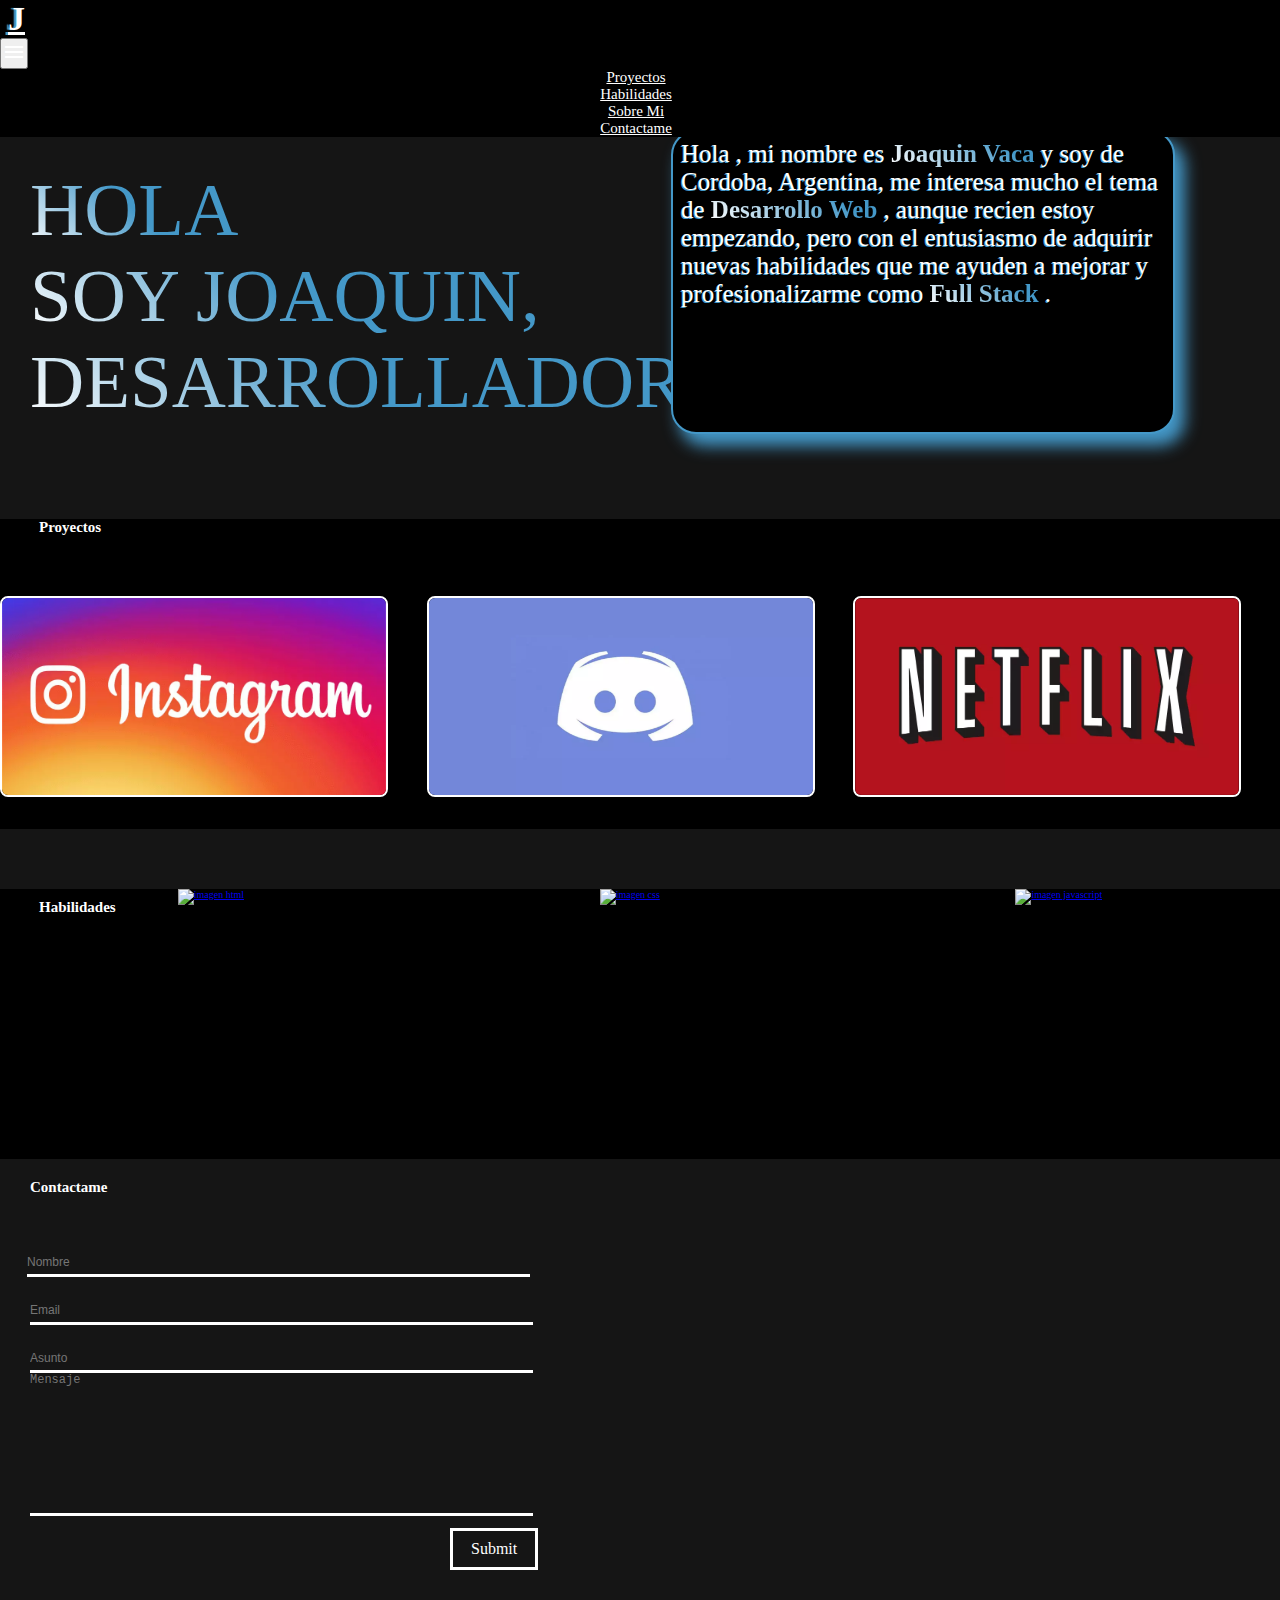
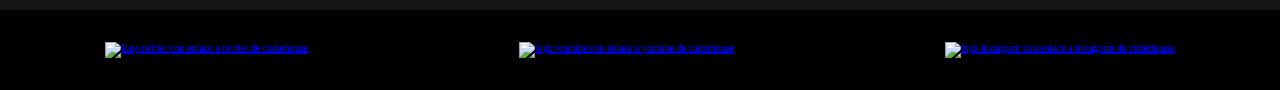
==== commit 9051eba9: "termine todo" ====
--- a/index.html
+++ b/index.html
@@ -66,12 +66,10 @@
               <section>
                   <article>
                       <div class="container-titulo-index">
-                          <p class="p-titulo-index">HOLA</p>
-                          <br>
-                          <p class="p-titulo-index">SOY JOAQUIN,</p>
-                          <br>
-                          <p class="p-titulo-index">DESARROLLADOR</p>
-                          <p class="p-titulo-index">WEB</p>
+                          <div><p class="p-titulo-index">HOLA</p></div>
+                          <div><p class="p-titulo-index">SOY JOAQUIN,</p></div>
+                          <div class="titulo-index-web"><p class="p-titulo-index">DESARROLLADOR</p></div>
+                          <div class="titulo-index-web"><p class="p-titulo-index">WEB</p></div>
                       </div>
                       <div class="sobremi-flex">
                         <div class="container-sobre-mi">
@@ -93,11 +91,11 @@
                 <h2><a class="titulo-proyectos-index" href="./pages/proyectos.html">Proyectos</a></h2>
 
                 <div class="container-img-proyectos">
-                  <a class="link-proyectos-index" href=https://web.telegram.org/z/ target="_blank"><img class="img-proyectos" src="./img/img-telegram.webp" alt="img proyecto telegram"></a>
+                  <a class="link-proyectos-index" href="https://instagram.com" target="_blank"><img class="img-proyectos" src="./img/AnyConv.com__instagram.webp" alt="img proyecto instagram"></a>
                       
-                  <a class="link-proyectos-index" href="https://store.steampowered.com/?l=spanish" target="_blank"><img class="img-proyectos" src="./img/img-steam.webp" alt="img proyecto steam"></a>
+                  <a class="link-proyectos-index" href="https://discord.com/" target="_blank"><img class="img-proyectos" src="./img/AnyConv.com__discord.webp" alt="img proyecto discord"></a>
                   
-                  <a class="link-proyectos-index" href="https://www.netflix.com "target="_blank"><img class="img-proyectos" src="./img/img-netflix.webp" alt="img proyecto netflix"></a>
+                  <a class="link-proyectos-index" href="https://www.netflix.com "target="_blank"><img class="img-proyectos" src="./img/AnyConv.com__Netflix_logo.svg.webp" alt="img proyecto netflix"></a>
                 </div>
 
               </div>
@@ -110,13 +108,13 @@
                 </div>
                 <div class="carousel-inner">
                   <div class="carousel-item active">
-                    <a href="https://web.telegram.org/z/" target="_blank"><img src="./img/img-telegram.webp" class=" img-carousel-proyectos" alt="imagen telegram"></a>
+                    <a class="link-proyectos-index" href="https://instagram.com" target="_blank"><img class="img-carousel-proyectos" src="./img/AnyConv.com__instagram.webp" alt="img proyecto instagram"></a>
                   </div>
                   <div class="carousel-item">
-                    <a href="https://store.steampowered.com/?l=spanish" target="_blank"><img src="./img/img-steam.webp" class=" img-carousel-proyectos" alt="imagen steam"></a>
+                    <a class="link-proyectos-index" href="https://discord.com/" target="_blank"><img class="img-carousel-proyectos" src="./img/AnyConv.com__discord.webp" alt="img proyecto discord"></a>
                   </div>
                   <div class="carousel-item">
-                    <a href="https://www.netflix.com" target="_blank"><img src="./img/img-netflix.webp" class=" img-carousel-proyectos" alt="imagen netflix"></a>
+                    <a class="link-proyectos-index" href="https://www.netflix.com "target="_blank"><img class="img-carousel-proyectos" src="./img/AnyConv.com__Netflix_logo.svg.webp" alt="img proyecto netflix"></a>
                   </div>
                 </div>
                 <button class="carousel-control-prev" type="button" data-bs-target="#carouselExampleIndicators" data-bs-slide="prev">
--- a/css/estilo.css
+++ b/css/estilo.css
@@ -79,7 +79,7 @@
 .container-titulo-index .p-titulo-index {
   margin-left: 3rem;
   font-size: 7.5rem;
-  background: -webkit-linear-gradient(45deg, #fff, #4498C8 25%);
+  background: -webkit-linear-gradient(45deg, #fff, #4498C8 50%);
   -webkit-background-clip: text;
   background-clip: var();
   -webkit-text-fill-color: transparent;
@@ -122,6 +122,10 @@
   font-size: 2.5rem;
 }
 
+.titulo-index-web {
+  display: inline;
+}
+
 /* TERMINA SOBRE MI */
 /* EMPIEZA PROYECTOS INDEX */
 .proyectos-index {
@@ -312,8 +316,7 @@
 
 .proyectos-img-links {
   width: 37.8rem;
-  height: 29rem;
-  object-fit: cover;
+  height: 29.35rem;
 }
 
 .container-titulo-habilidades {
@@ -468,6 +471,7 @@
   font-size: 1.2rem;
   margin-top: 3rem;
   margin-left: 4rem;
+  display: block;
 }
 
 .form-input-contactame:focus {
@@ -495,15 +499,22 @@
 
 .btn-contactame {
   width: 66.8rem;
-  margin-left: 3.9rem;
+  margin-left: 4.2rem;
   height: 3rem;
   border: none;
   border-radius: 1.5rem;
+  display: block;
+  margin-top: 2rem;
 }
 
 .btn-contactame:hover {
   color: #fff;
   background-color: #4498C8;
+}
+
+.footer-contactame {
+  position: fixed;
+  bottom: 0;
 }
 
 @media screen and (min-width: 767px) and (max-width: 769px) {
@@ -585,10 +596,14 @@
   }
   /* EMPIEZA PAG CONTACTAME */
   .form-contactame {
-    margin-left: -3rem;
+    margin-left: -4rem;
   }
   .btn-contactame {
     width: 66rem;
+    margin-top: 2rem;
+  }
+  .textarea-contactame {
+    margin-left: 4rem;
   }
   .footer-contactame {
     position: fixed;
@@ -707,6 +722,13 @@
   /*EMPIEZA PAG CONTACTAME  */
   .btn-contactame {
     width: 65.8rem;
+    margin-top: 2rem;
+  }
+  .textarea-contactame {
+    margin-left: 4rem;
+  }
+  .form-contactame {
+    margin-left: -4rem;
   }
   .footer-contactame {
     position: fixed;
@@ -789,7 +811,7 @@
   .img-carousel-proyectos {
     height: 30rem;
     width: 33.5rem;
-    margin-left: 3.8rem;
+    margin-left: 4.5rem;
   }
   .titulo-proyectos-index {
     display: block;
@@ -860,11 +882,12 @@
   }
   .textarea-contactame {
     width: 33rem;
-    margin-right: 4.3rem;
+    margin-left: 4rem;
   }
   .btn-contactame {
     width: 33.5rem;
-    margin-left: 3.4rem;
+    margin-left: 4rem;
+    margin-top: 2rem;
   }
   .form-contactame {
     width: 41.14rem;
@@ -874,7 +897,8 @@
     height: 47rem;
   }
   .footer-contactame {
-    margin-top: 8rem;
+    position: relative;
+    margin-top: 4rem;
   }
   /* TERMINA PAG CONTACTAME */
   /* EMPIEZA PAG SOBREMI */
@@ -930,7 +954,7 @@
     margin-top: 76rem;
   }
 }
-@media screen and (min-width: 375px) and (max-width: 400px) {
+@media screen and (min-width: 360px) and (max-width: 400px) {
   /* EMPIEZA MAIN TITULO */
   .container-titulo-index .p-titulo-index {
     font-size: 4rem;
@@ -1033,15 +1057,17 @@
   .btn-contactame {
     width: 33.5rem;
     margin-left: 1.7rem;
+    margin-top: 2rem;
   }
   .form-contactame {
     width: 100%;
     margin-bottom: 10rem;
   }
   .container-form-contactame {
-    height: 40rem;
+    height: 43.5rem;
   }
   .footer-contactame {
+    position: relative;
     margin-top: 10rem;
   }
   /* TERMINA PAG CONTACTAME */
